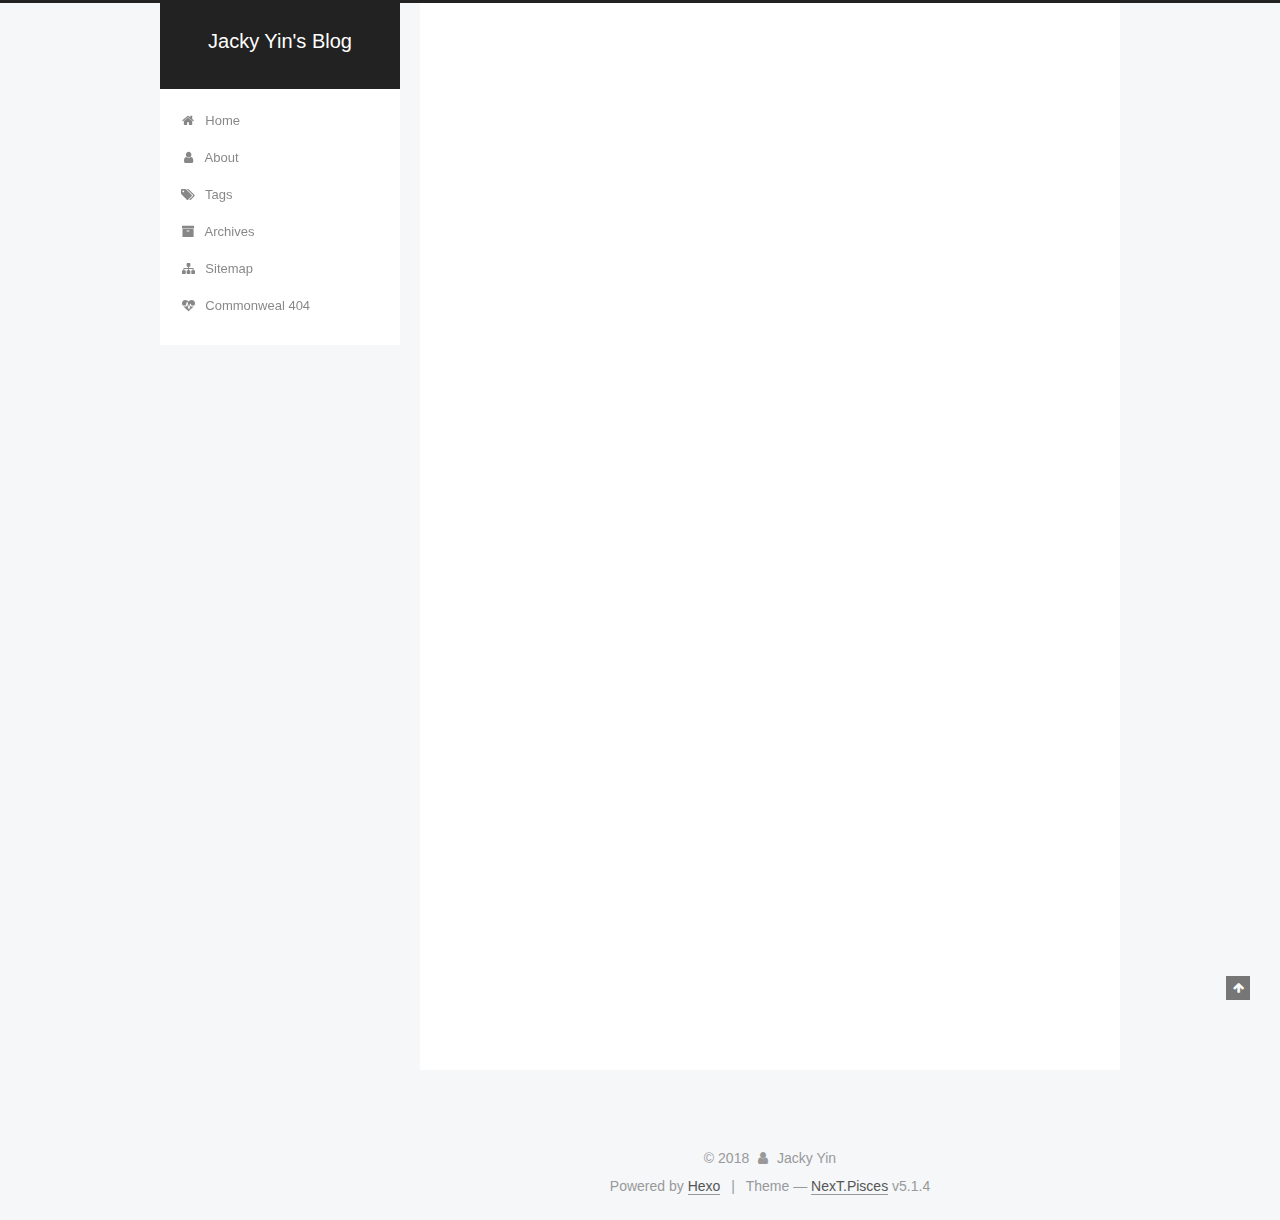
==== index.html @ 81ebdae0 "Site updated: 2018-08-29 23:03:28" ====
<!DOCTYPE html>



  


<html class="theme-next pisces use-motion" lang="en">
<head>
  <meta charset="UTF-8"/>
<meta http-equiv="X-UA-Compatible" content="IE=edge" />
<meta name="viewport" content="width=device-width, initial-scale=1, maximum-scale=1"/>
<meta name="theme-color" content="#222">









<meta http-equiv="Cache-Control" content="no-transform" />
<meta http-equiv="Cache-Control" content="no-siteapp" />
















  
  
  <link href="/lib/fancybox/source/jquery.fancybox.css?v=2.1.5" rel="stylesheet" type="text/css" />







<link href="/lib/font-awesome/css/font-awesome.min.css?v=4.6.2" rel="stylesheet" type="text/css" />

<link href="/css/main.css?v=5.1.4" rel="stylesheet" type="text/css" />


  <link rel="apple-touch-icon" sizes="180x180" href="/images/apple-touch-icon-next.png?v=5.1.4">


  <link rel="icon" type="image/png" sizes="32x32" href="/images/favicon-32x32-next.png?v=5.1.4">


  <link rel="icon" type="image/png" sizes="16x16" href="/images/favicon-16x16-next.png?v=5.1.4">


  <link rel="mask-icon" href="/images/logo.svg?v=5.1.4" color="#222">





  <meta name="keywords" content="Hexo, NexT" />










<meta name="description" content="Go Big or Go Home">
<meta property="og:type" content="website">
<meta property="og:title" content="Jacky Yin&#39;s Blog">
<meta property="og:url" content="http://yoursite.com/index.html">
<meta property="og:site_name" content="Jacky Yin&#39;s Blog">
<meta property="og:description" content="Go Big or Go Home">
<meta property="og:locale" content="en">
<meta name="twitter:card" content="summary">
<meta name="twitter:title" content="Jacky Yin&#39;s Blog">
<meta name="twitter:description" content="Go Big or Go Home">



<script type="text/javascript" id="hexo.configurations">
  var NexT = window.NexT || {};
  var CONFIG = {
    root: '/',
    scheme: 'Pisces',
    version: '5.1.4',
    sidebar: {"position":"left","display":"post","offset":12,"b2t":false,"scrollpercent":false,"onmobile":false},
    fancybox: true,
    tabs: true,
    motion: {"enable":true,"async":false,"transition":{"post_block":"fadeIn","post_header":"slideDownIn","post_body":"slideDownIn","coll_header":"slideLeftIn","sidebar":"slideUpIn"}},
    duoshuo: {
      userId: '0',
      author: 'Author'
    },
    algolia: {
      applicationID: '',
      apiKey: '',
      indexName: '',
      hits: {"per_page":10},
      labels: {"input_placeholder":"Search for Posts","hits_empty":"We didn't find any results for the search: ${query}","hits_stats":"${hits} results found in ${time} ms"}
    }
  };
</script>



  <link rel="canonical" href="http://yoursite.com/"/>





  <title>Jacky Yin's Blog</title>
  








</head>

<body itemscope itemtype="http://schema.org/WebPage" lang="en">

  
  
    
  

  <div class="container sidebar-position-left 
  page-home">
    <div class="headband"></div>

    <header id="header" class="header" itemscope itemtype="http://schema.org/WPHeader">
      <div class="header-inner"><div class="site-brand-wrapper">
  <div class="site-meta ">
    

    <div class="custom-logo-site-title">
      <a href="/"  class="brand" rel="start">
        <span class="logo-line-before"><i></i></span>
        <span class="site-title">Jacky Yin's Blog</span>
        <span class="logo-line-after"><i></i></span>
      </a>
    </div>
      
        <p class="site-subtitle"></p>
      
  </div>

  <div class="site-nav-toggle">
    <button>
      <span class="btn-bar"></span>
      <span class="btn-bar"></span>
      <span class="btn-bar"></span>
    </button>
  </div>
</div>

<nav class="site-nav">
  

  
    <ul id="menu" class="menu">
      
        
        <li class="menu-item menu-item-home">
          <a href="/" rel="section">
            
              <i class="menu-item-icon fa fa-fw fa-home"></i> <br />
            
            Home
          </a>
        </li>
      
        
        <li class="menu-item menu-item-about">
          <a href="/about/" rel="section">
            
              <i class="menu-item-icon fa fa-fw fa-user"></i> <br />
            
            About
          </a>
        </li>
      
        
        <li class="menu-item menu-item-tags">
          <a href="/tags/" rel="section">
            
              <i class="menu-item-icon fa fa-fw fa-tags"></i> <br />
            
            Tags
          </a>
        </li>
      
        
        <li class="menu-item menu-item-archives">
          <a href="/archives/" rel="section">
            
              <i class="menu-item-icon fa fa-fw fa-archive"></i> <br />
            
            Archives
          </a>
        </li>
      
        
        <li class="menu-item menu-item-sitemap">
          <a href="/sitemap.xml" rel="section">
            
              <i class="menu-item-icon fa fa-fw fa-sitemap"></i> <br />
            
            Sitemap
          </a>
        </li>
      
        
        <li class="menu-item menu-item-commonweal">
          <a href="/404/" rel="section">
            
              <i class="menu-item-icon fa fa-fw fa-heartbeat"></i> <br />
            
            Commonweal 404
          </a>
        </li>
      

      
    </ul>
  

  
</nav>



 </div>
    </header>

    <main id="main" class="main">
      <div class="main-inner">
        <div class="content-wrap">
          <div id="content" class="content">
            
  <section id="posts" class="posts-expand">
    
      

  

  
  
  

  <article class="post post-type-normal" itemscope itemtype="http://schema.org/Article">
  
  
  
  <div class="post-block">
    <link itemprop="mainEntityOfPage" href="http://yoursite.com/2018/08/29/hello-world/">

    <span hidden itemprop="author" itemscope itemtype="http://schema.org/Person">
      <meta itemprop="name" content="Jacky Yin">
      <meta itemprop="description" content="">
      <meta itemprop="image" content="/images/jacky.jpg">
    </span>

    <span hidden itemprop="publisher" itemscope itemtype="http://schema.org/Organization">
      <meta itemprop="name" content="Jacky Yin's Blog">
    </span>

    
      <header class="post-header">

        
        
          <h1 class="post-title" itemprop="name headline">
                
                <a class="post-title-link" href="/2018/08/29/hello-world/" itemprop="url">Hello World</a></h1>
        

        <div class="post-meta">
          <span class="post-time">
            
              <span class="post-meta-item-icon">
                <i class="fa fa-calendar-o"></i>
              </span>
              
                <span class="post-meta-item-text">Posted on</span>
              
              <time title="Post created" itemprop="dateCreated datePublished" datetime="2018-08-29T21:40:13-04:00">
                2018-08-29
              </time>
            

            

            
          </span>

          

          
            
          

          
          

          

          

          

        </div>
      </header>
    

    
    
    
    <div class="post-body" itemprop="articleBody">

      
      

      
        
          
            <p>Welcome to <a href="https://hexo.io/" target="_blank" rel="noopener">Hexo</a>! This is your very first post. Check <a href="https://hexo.io/docs/" target="_blank" rel="noopener">documentation</a> for more info. If you get any problems when using Hexo, you can find the answer in <a href="https://hexo.io/docs/troubleshooting.html" target="_blank" rel="noopener">troubleshooting</a> or you can ask me on <a href="https://github.com/hexojs/hexo/issues" target="_blank" rel="noopener">GitHub</a>.</p>
<h2 id="Quick-Start"><a href="#Quick-Start" class="headerlink" title="Quick Start"></a>Quick Start</h2><h3 id="Create-a-new-post"><a href="#Create-a-new-post" class="headerlink" title="Create a new post"></a>Create a new post</h3><figure class="highlight bash"><table><tr><td class="gutter"><pre><span class="line">1</span><br></pre></td><td class="code"><pre><span class="line">$ hexo new <span class="string">"My New Post"</span></span><br></pre></td></tr></table></figure>
<p>More info: <a href="https://hexo.io/docs/writing.html" target="_blank" rel="noopener">Writing</a></p>
<h3 id="Run-server"><a href="#Run-server" class="headerlink" title="Run server"></a>Run server</h3><figure class="highlight bash"><table><tr><td class="gutter"><pre><span class="line">1</span><br></pre></td><td class="code"><pre><span class="line">$ hexo server</span><br></pre></td></tr></table></figure>
<p>More info: <a href="https://hexo.io/docs/server.html" target="_blank" rel="noopener">Server</a></p>
<h3 id="Generate-static-files"><a href="#Generate-static-files" class="headerlink" title="Generate static files"></a>Generate static files</h3><figure class="highlight bash"><table><tr><td class="gutter"><pre><span class="line">1</span><br></pre></td><td class="code"><pre><span class="line">$ hexo generate</span><br></pre></td></tr></table></figure>
<p>More info: <a href="https://hexo.io/docs/generating.html" target="_blank" rel="noopener">Generating</a></p>
<h3 id="Deploy-to-remote-sites"><a href="#Deploy-to-remote-sites" class="headerlink" title="Deploy to remote sites"></a>Deploy to remote sites</h3><figure class="highlight bash"><table><tr><td class="gutter"><pre><span class="line">1</span><br></pre></td><td class="code"><pre><span class="line">$ hexo deploy</span><br></pre></td></tr></table></figure>
<p>More info: <a href="https://hexo.io/docs/deployment.html" target="_blank" rel="noopener">Deployment</a></p>

          
        
      
    </div>
    
    
    

    

    

    

    <footer class="post-footer">
      

      

      

      
      
        <div class="post-eof"></div>
      
    </footer>
  </div>
  
  
  
  </article>


    
  </section>

  


          </div>
          


          

        </div>
        
          
  
  <div class="sidebar-toggle">
    <div class="sidebar-toggle-line-wrap">
      <span class="sidebar-toggle-line sidebar-toggle-line-first"></span>
      <span class="sidebar-toggle-line sidebar-toggle-line-middle"></span>
      <span class="sidebar-toggle-line sidebar-toggle-line-last"></span>
    </div>
  </div>

  <aside id="sidebar" class="sidebar">
    
    <div class="sidebar-inner">

      

      

      <section class="site-overview-wrap sidebar-panel sidebar-panel-active">
        <div class="site-overview">
          <div class="site-author motion-element" itemprop="author" itemscope itemtype="http://schema.org/Person">
            
              <img class="site-author-image" itemprop="image"
                src="/images/jacky.jpg"
                alt="Jacky Yin" />
            
              <p class="site-author-name" itemprop="name">Jacky Yin</p>
              <p class="site-description motion-element" itemprop="description">Go Big or Go Home</p>
          </div>

          <nav class="site-state motion-element">

            
              <div class="site-state-item site-state-posts">
              
                <a href="/archives/">
              
                  <span class="site-state-item-count">1</span>
                  <span class="site-state-item-name">posts</span>
                </a>
              </div>
            

            

            

          </nav>

          

          

          
          

          
          

          

        </div>
      </section>

      

      

    </div>
  </aside>


        
      </div>
    </main>

    <footer id="footer" class="footer">
      <div class="footer-inner">
        <div class="copyright">&copy; <span itemprop="copyrightYear">2018</span>
  <span class="with-love">
    <i class="fa fa-user"></i>
  </span>
  <span class="author" itemprop="copyrightHolder">Jacky Yin</span>

  
</div>


  <div class="powered-by">Powered by <a class="theme-link" target="_blank" href="https://hexo.io">Hexo</a></div>



  <span class="post-meta-divider">|</span>



  <div class="theme-info">Theme &mdash; <a class="theme-link" target="_blank" href="https://github.com/iissnan/hexo-theme-next">NexT.Pisces</a> v5.1.4</div>




        







        
      </div>
    </footer>

    
      <div class="back-to-top">
        <i class="fa fa-arrow-up"></i>
        
      </div>
    

    

  </div>

  

<script type="text/javascript">
  if (Object.prototype.toString.call(window.Promise) !== '[object Function]') {
    window.Promise = null;
  }
</script>









  












  
  
    <script type="text/javascript" src="/lib/jquery/index.js?v=2.1.3"></script>
  

  
  
    <script type="text/javascript" src="/lib/fastclick/lib/fastclick.min.js?v=1.0.6"></script>
  

  
  
    <script type="text/javascript" src="/lib/jquery_lazyload/jquery.lazyload.js?v=1.9.7"></script>
  

  
  
    <script type="text/javascript" src="/lib/velocity/velocity.min.js?v=1.2.1"></script>
  

  
  
    <script type="text/javascript" src="/lib/velocity/velocity.ui.min.js?v=1.2.1"></script>
  

  
  
    <script type="text/javascript" src="/lib/fancybox/source/jquery.fancybox.pack.js?v=2.1.5"></script>
  


  


  <script type="text/javascript" src="/js/src/utils.js?v=5.1.4"></script>

  <script type="text/javascript" src="/js/src/motion.js?v=5.1.4"></script>



  
  


  <script type="text/javascript" src="/js/src/affix.js?v=5.1.4"></script>

  <script type="text/javascript" src="/js/src/schemes/pisces.js?v=5.1.4"></script>



  

  


  <script type="text/javascript" src="/js/src/bootstrap.js?v=5.1.4"></script>



  


  




	





  





  












  





  

  

  

  
  

  

  

  

</body>
</html>
---- css/main.css ----
/* normalize.css v3.0.2 | MIT License | git.io/normalize */
html {
  font-family: sans-serif; /* 1 */
  -ms-text-size-adjust: 100%; /* 2 */
  -webkit-text-size-adjust: 100%; /* 2 */
}
body {
  margin: 0;
}
article,
aside,
details,
figcaption,
figure,
footer,
header,
hgroup,
main,
menu,
nav,
section,
summary {
  display: block;
}
audio,
canvas,
progress,
video {
  display: inline-block; /* 1 */
  vertical-align: baseline; /* 2 */
}
audio:not([controls]) {
  display: none;
  height: 0;
}
[hidden],
template {
  display: none;
}
a {
  background-color: transparent;
}
a:active,
a:hover {
  outline: 0;
}
abbr[title] {
  border-bottom: 1px dotted;
}
b,
strong {
  font-weight: bold;
}
dfn {
  font-style: italic;
}
h1 {
  font-size: 2em;
  margin: 0.67em 0;
}
mark {
  background: #ff0;
  color: #000;
}
small {
  font-size: 80%;
}
sub,
sup {
  font-size: 75%;
  line-height: 0;
  position: relative;
  vertical-align: baseline;
}
sup {
  top: -0.5em;
}
sub {
  bottom: -0.25em;
}
img {
  border: 0;
}
svg:not(:root) {
  overflow: hidden;
}
figure {
  margin: 1em 40px;
}
hr {
  -moz-box-sizing: content-box;
  box-sizing: content-box;
  height: 0;
}
pre {
  overflow: auto;
}
code,
kbd,
pre,
samp {
  font-family: monospace, monospace;
  font-size: 1em;
}
button,
input,
optgroup,
select,
textarea {
  color: inherit; /* 1 */
  font: inherit; /* 2 */
  margin: 0; /* 3 */
}
button {
  overflow: visible;
}
button,
select {
  text-transform: none;
}
button,
html input[type="button"],
input[type="reset"],
input[type="submit"] {
  -webkit-appearance: button; /* 2 */
  cursor: pointer; /* 3 */
}
button[disabled],
html input[disabled] {
  cursor: default;
}
button::-moz-focus-inner,
input::-moz-focus-inner {
  border: 0;
  padding: 0;
}
input {
  line-height: normal;
}
input[type="checkbox"],
input[type="radio"] {
  box-sizing: border-box; /* 1 */
  padding: 0; /* 2 */
}
input[type="number"]::-webkit-inner-spin-button,
input[type="number"]::-webkit-outer-spin-button {
  height: auto;
}
input[type="search"] {
  -webkit-appearance: textfield; /* 1 */
  -moz-box-sizing: content-box;
  -webkit-box-sizing: content-box; /* 2 */
  box-sizing: content-box;
}
input[type="search"]::-webkit-search-cancel-button,
input[type="search"]::-webkit-search-decoration {
  -webkit-appearance: none;
}
fieldset {
  border: 1px solid #c0c0c0;
  margin: 0 2px;
  padding: 0.35em 0.625em 0.75em;
}
legend {
  border: 0; /* 1 */
  padding: 0; /* 2 */
}
textarea {
  overflow: auto;
}
optgroup {
  font-weight: bold;
}
table {
  border-collapse: collapse;
  border-spacing: 0;
}
td,
th {
  padding: 0;
}
::selection {
  background: #262a30;
  color: #fff;
}
body {
  position: relative;
  font-family: 'Lato', "PingFang SC", "Microsoft YaHei", sans-serif;
  font-size: 14px;
  line-height: 2;
  color: #555;
  background: #f5f7f9;
}
@media (max-width: 767px) {
  body {
    padding-right: 0 !important;
  }
}
@media (min-width: 768px) and (max-width: 991px) {
  body {
    padding-right: 0 !important;
  }
}
@media (min-width: 1600px) {
  body {
    font-size: 16px;
  }
}
h1,
h2,
h3,
h4,
h5,
h6 {
  margin: 0;
  padding: 0;
  font-weight: bold;
  line-height: 1.5;
  font-family: 'Lato', "PingFang SC", "Microsoft YaHei", sans-serif;
}
h2,
h3,
h4,
h5,
h6 {
  margin: 20px 0 15px;
}
h1 {
  font-size: 22px;
}
@media (max-width: 767px) {
  h1 {
    font-size: 18px;
  }
}
h2 {
  font-size: 20px;
}
@media (max-width: 767px) {
  h2 {
    font-size: 16px;
  }
}
h3 {
  font-size: 18px;
}
@media (max-width: 767px) {
  h3 {
    font-size: 14px;
  }
}
h4 {
  font-size: 16px;
}
@media (max-width: 767px) {
  h4 {
    font-size: 12px;
  }
}
h5 {
  font-size: 14px;
}
@media (max-width: 767px) {
  h5 {
    font-size: 10px;
  }
}
h6 {
  font-size: 12px;
}
@media (max-width: 767px) {
  h6 {
    font-size: 8px;
  }
}
p {
  margin: 0 0 20px 0;
}
a {
  color: #555;
  text-decoration: none;
  outline: none;
  border-bottom: 1px solid #999;
  word-wrap: break-word;
}
a:hover {
  color: #222;
  border-bottom-color: #222;
}
blockquote {
  margin: 0;
  padding: 0;
}
img {
  display: block;
  margin: auto;
  max-width: 100%;
  height: auto;
}
hr {
  margin: 40px 0;
  height: 3px;
  border: none;
  background-color: #ddd;
  background-image: repeating-linear-gradient(-45deg, #fff, #fff 4px, transparent 4px, transparent 8px);
}
blockquote {
  padding: 0 15px;
  color: #666;
  border-left: 4px solid #ddd;
}
blockquote cite::before {
  content: "-";
  padding: 0 5px;
}
dt {
  font-weight: 700;
}
dd {
  margin: 0;
  padding: 0;
}
kbd {
  border: 1px solid #ccc;
  border-radius: 0.2em;
  box-shadow: 0.1em 0.1em 0.2em rgba(0,0,0,0.1);
  background-color: #f9f9f9;
  font-family: inherit;
  background-image: -webkit-linear-gradient(top, #eee, #fff, #eee);
  padding: 0.1em 0.3em;
  white-space: nowrap;
}
.text-left {
  text-align: left;
}
.text-center {
  text-align: center;
}
.text-right {
  text-align: right;
}
.text-justify {
  text-align: justify;
}
.text-nowrap {
  white-space: nowrap;
}
.text-lowercase {
  text-transform: lowercase;
}
.text-uppercase {
  text-transform: uppercase;
}
.text-capitalize {
  text-transform: capitalize;
}
.center-block {
  display: block;
  margin-left: auto;
  margin-right: auto;
}
.clearfix:before,
.clearfix:after {
  content: " ";
  display: table;
}
.clearfix:after {
  clear: both;
}
.pullquote {
  width: 45%;
}
.pullquote.left {
  float: left;
  margin-left: 5px;
  margin-right: 10px;
}
.pullquote.right {
  float: right;
  margin-left: 10px;
  margin-right: 5px;
}
.affix.affix.affix {
  position: fixed;
}
.translation {
  margin-top: -20px;
  font-size: 14px;
  color: #999;
}
.scrollbar-measure {
  width: 100px;
  height: 100px;
  overflow: scroll;
  position: absolute;
  top: -9999px;
}
.use-motion .motion-element {
  opacity: 0;
}
table {
  margin: 20px 0;
  width: 100%;
  border-collapse: collapse;
  border-spacing: 0;
  border: 1px solid #ddd;
  font-size: 14px;
  table-layout: fixed;
  word-wrap: break-all;
}
table>tbody>tr:nth-of-type(odd) {
  background-color: #f9f9f9;
}
table>tbody>tr:hover {
  background-color: #f5f5f5;
}
caption,
th,
td {
  padding: 8px;
  text-align: left;
  vertical-align: middle;
  font-weight: normal;
}
th,
td {
  border-bottom: 3px solid #ddd;
  border-right: 1px solid #eee;
}
th {
  padding-bottom: 10px;
  font-weight: 700;
}
td {
  border-bottom-width: 1px;
}
html,
body {
  height: 100%;
}
.container {
  position: relative;
  min-height: 100%;
}
.header-inner {
  margin: 0 auto;
  padding: 100px 0 70px;
  width: 700px;
}
@media (min-width: 1600px) {
  .container .header-inner {
    width: 900px;
  }
}
.main {
  padding-bottom: 150px;
}
.main-inner {
  margin: 0 auto;
  width: 700px;
}
@media (min-width: 1600px) {
  .container .main-inner {
    width: 900px;
  }
}
.footer {
  position: absolute;
  left: 0;
  bottom: 0;
  width: 100%;
  min-height: 50px;
}
.footer-inner {
  box-sizing: border-box;
  margin: 20px auto;
  width: 700px;
}
@media (min-width: 1600px) {
  .container .footer-inner {
    width: 900px;
  }
}
pre,
.highlight {
  overflow: auto;
  margin: 20px 0;
  padding: 0;
  font-size: 13px;
  color: #4d4d4c;
  background: #f7f7f7;
  line-height: 1.6;
}
pre,
code {
  font-family: consolas, Menlo, "PingFang SC", "Microsoft YaHei", monospace;
}
code {
  padding: 2px 4px;
  word-wrap: break-word;
  color: #555;
  background: #eee;
  border-radius: 3px;
  font-size: 13px;
}
pre {
  padding: 10px;
}
pre code {
  padding: 0;
  color: #4d4d4c;
  background: none;
  text-shadow: none;
}
.highlight {
  border-radius: 1px;
}
.highlight pre {
  border: none;
  margin: 0;
  padding: 10px 0;
}
.highlight table {
  margin: 0;
  width: auto;
  border: none;
}
.highlight td {
  border: none;
  padding: 0;
}
.highlight figcaption {
  font-size: 1em;
  color: #4d4d4c;
  line-height: 1em;
  margin-bottom: 1em;
}
.highlight figcaption:before,
.highlight figcaption:after {
  content: " ";
  display: table;
}
.highlight figcaption:after {
  clear: both;
}
.highlight figcaption a {
  float: right;
  color: #4d4d4c;
}
.highlight figcaption a:hover {
  border-bottom-color: #4d4d4c;
}
.highlight .gutter pre {
  padding-left: 10px;
  padding-right: 10px;
  color: #869194;
  text-align: right;
  background-color: #eff2f3;
}
.highlight .code pre {
  width: 100%;
  padding-left: 10px;
  padding-right: 10px;
  background-color: #f7f7f7;
}
.highlight .line {
  height: 20px;
}
.gutter {
  -webkit-user-select: none;
  -moz-user-select: none;
  -ms-user-select: none;
  user-select: none;
}
.gist table {
  width: auto;
}
.gist table td {
  border: none;
}
pre .deletion {
  background: #fdd;
}
pre .addition {
  background: #dfd;
}
pre .meta {
  color: #8959a8;
}
pre .comment {
  color: #8e908c;
}
pre .variable,
pre .attribute,
pre .tag,
pre .regexp,
pre .ruby .constant,
pre .xml .tag .title,
pre .xml .pi,
pre .xml .doctype,
pre .html .doctype,
pre .css .id,
pre .css .class,
pre .css .pseudo {
  color: #c82829;
}
pre .number,
pre .preprocessor,
pre .built_in,
pre .literal,
pre .params,
pre .constant,
pre .command {
  color: #f5871f;
}
pre .ruby .class .title,
pre .css .rules .attribute,
pre .string,
pre .value,
pre .inheritance,
pre .header,
pre .ruby .symbol,
pre .xml .cdata,
pre .special,
pre .number,
pre .formula {
  color: #718c00;
}
pre .title,
pre .css .hexcolor {
  color: #3e999f;
}
pre .function,
pre .python .decorator,
pre .python .title,
pre .ruby .function .title,
pre .ruby .title .keyword,
pre .perl .sub,
pre .javascript .title,
pre .coffeescript .title {
  color: #4271ae;
}
pre .keyword,
pre .javascript .function {
  color: #8959a8;
}
.full-image.full-image.full-image.full-image {
  border: none;
  max-width: 100%;
  width: auto;
  margin: 20px auto 25px;
}
@media (min-width: 992px) {
  .full-image.full-image.full-image.full-image {
    max-width: none;
    width: 118%;
    margin: 0 -9%;
  }
}
.blockquote-center,
.page-home .post-type-quote blockquote,
.page-post-detail .post-type-quote blockquote {
  position: relative;
  margin: 40px 0;
  padding: 0;
  border-left: none;
  text-align: center;
}
.blockquote-center::before,
.page-home .post-type-quote blockquote::before,
.page-post-detail .post-type-quote blockquote::before,
.blockquote-center::after,
.page-home .post-type-quote blockquote::after,
.page-post-detail .post-type-quote blockquote::after {
  position: absolute;
  content: ' ';
  display: block;
  width: 100%;
  height: 24px;
  opacity: 0.2;
  background-repeat: no-repeat;
  background-position: 0 -6px;
  background-size: 22px 22px;
}
.blockquote-center::before,
.page-home .post-type-quote blockquote::before,
.page-post-detail .post-type-quote blockquote::before {
  top: -20px;
  background-image: url("../images/quote-l.svg");
  border-top: 1px solid #ccc;
}
.blockquote-center::after,
.page-home .post-type-quote blockquote::after,
.page-post-detail .post-type-quote blockquote::after {
  bottom: -20px;
  background-image: url("../images/quote-r.svg");
  border-bottom: 1px solid #ccc;
  background-position: 100% 8px;
}
.blockquote-center p,
.page-home .post-type-quote blockquote p,
.page-post-detail .post-type-quote blockquote p,
.blockquote-center div,
.page-home .post-type-quote blockquote div,
.page-post-detail .post-type-quote blockquote div {
  text-align: center;
}
.post .post-body .group-picture img {
  box-sizing: border-box;
  padding: 0 3px;
  border: none;
}
.post .group-picture-row {
  overflow: hidden;
  margin-top: 6px;
}
.post .group-picture-row:first-child {
  margin-top: 0;
}
.post .group-picture-column {
  float: left;
}
.page-post-detail .post-body .group-picture-column {
  float: none;
  margin-top: 10px;
  width: auto !important;
}
.page-post-detail .post-body .group-picture-column img {
  margin: 0 auto;
}
.page-archive .group-picture-container {
  overflow: hidden;
}
.page-archive .group-picture-row {
  float: left;
}
.page-archive .group-picture-row:first-child {
  margin-top: 6px;
}
.page-archive .group-picture-column {
  max-width: 150px;
  max-height: 150px;
}
.post-body .note {
  position: relative;
  padding: 15px;
  margin-bottom: 20px;
  border: 1px solid #eee;
  border-left-width: 5px;
  border-radius: 3px;
}
.post-body .note h2,
.post-body .note h3,
.post-body .note h4,
.post-body .note h5,
.post-body .note h6 {
  margin-top: 0;
  margin-bottom: 0;
  border-bottom: initial;
  padding-top: 0 !important;
}
.post-body .note p:first-child,
.post-body .note ul:first-child,
.post-body .note ol:first-child,
.post-body .note table:first-child,
.post-body .note pre:first-child,
.post-body .note blockquote:first-child {
  margin-top: 0;
}
.post-body .note p:last-child,
.post-body .note ul:last-child,
.post-body .note ol:last-child,
.post-body .note table:last-child,
.post-body .note pre:last-child,
.post-body .note blockquote:last-child {
  margin-bottom: 0;
}
.post-body .note.default {
  border-left-color: #777;
}
.post-body .note.default h2,
.post-body .note.default h3,
.post-body .note.default h4,
.post-body .note.default h5,
.post-body .note.default h6 {
  color: #777;
}
.post-body .note.primary {
  border-left-color: #6f42c1;
}
.post-body .note.primary h2,
.post-body .note.primary h3,
.post-body .note.primary h4,
.post-body .note.primary h5,
.post-body .note.primary h6 {
  color: #6f42c1;
}
.post-body .note.info {
  border-left-color: #428bca;
}
.post-body .note.info h2,
.post-body .note.info h3,
.post-body .note.info h4,
.post-body .note.info h5,
.post-body .note.info h6 {
  color: #428bca;
}
.post-body .note.success {
  border-left-color: #5cb85c;
}
.post-body .note.success h2,
.post-body .note.success h3,
.post-body .note.success h4,
.post-body .note.success h5,
.post-body .note.success h6 {
  color: #5cb85c;
}
.post-body .note.warning {
  border-left-color: #f0ad4e;
}
.post-body .note.warning h2,
.post-body .note.warning h3,
.post-body .note.warning h4,
.post-body .note.warning h5,
.post-body .note.warning h6 {
  color: #f0ad4e;
}
.post-body .note.danger {
  border-left-color: #d9534f;
}
.post-body .note.danger h2,
.post-body .note.danger h3,
.post-body .note.danger h4,
.post-body .note.danger h5,
.post-body .note.danger h6 {
  color: #d9534f;
}
.post-body .label {
  display: inline;
  padding: 0 2px;
  white-space: nowrap;
}
.post-body .label.default {
  background-color: #f0f0f0;
}
.post-body .label.primary {
  background-color: #efe6f7;
}
.post-body .label.info {
  background-color: #e5f2f8;
}
.post-body .label.success {
  background-color: #e7f4e9;
}
.post-body .label.warning {
  background-color: #fcf6e1;
}
.post-body .label.danger {
  background-color: #fae8eb;
}
.post-body .tabs {
  position: relative;
  display: block;
  margin-bottom: 20px;
  padding-top: 10px;
}
.post-body .tabs ul.nav-tabs {
  margin: 0;
  padding: 0;
  display: flex;
  margin-bottom: -1px;
}
@media (max-width: 413px) {
  .post-body .tabs ul.nav-tabs {
    display: block;
    margin-bottom: 5px;
  }
}
.post-body .tabs ul.nav-tabs li.tab {
  list-style-type: none !important;
  margin: 0 0.25em 0 0;
  border-top: 3px solid transparent;
  border-left: 1px solid transparent;
  border-right: 1px solid transparent;
}
@media (max-width: 413px) {
  .post-body .tabs ul.nav-tabs li.tab {
    margin: initial;
    border-top: 1px solid transparent;
    border-left: 3px solid transparent;
    border-right: 1px solid transparent;
    border-bottom: 1px solid transparent;
  }
}
.post-body .tabs ul.nav-tabs li.tab a {
  outline: 0;
  border-bottom: initial;
  display: block;
  line-height: 1.8em;
  padding: 0.25em 0.75em;
  transition-duration: 0.2s;
  transition-timing-function: ease-out;
  transition-delay: 0s;
}
.post-body .tabs ul.nav-tabs li.tab a i {
  width: 1.285714285714286em;
}
.post-body .tabs ul.nav-tabs li.tab.active {
  border-top: 3px solid #fc6423;
  border-left: 1px solid #ddd;
  border-right: 1px solid #ddd;
  background-color: #fff;
}
@media (max-width: 413px) {
  .post-body .tabs ul.nav-tabs li.tab.active {
    border-top: 1px solid #ddd;
    border-left: 3px solid #fc6423;
    border-right: 1px solid #ddd;
    border-bottom: 1px solid #ddd;
  }
}
.post-body .tabs ul.nav-tabs li.tab.active a {
  cursor: default;
  color: #555;
}
.post-body .tabs .tab-content {
  background-color: #fff;
}
.post-body .tabs .tab-content .tab-pane {
  border: 1px solid #ddd;
  padding: 20px 20px 0 20px;
}
.post-body .tabs .tab-content .tab-pane:not(.active) {
  display: none !important;
}
.post-body .tabs .tab-content .tab-pane.active {
  display: block !important;
}
.btn {
  display: inline-block;
  padding: 0 20px;
  font-size: 14px;
  color: #555;
  background: #fff;
  border: 2px solid #555;
  text-decoration: none;
  border-radius: 2px;
  transition-property: background-color;
  transition-duration: 0.2s;
  transition-timing-function: ease-in-out;
  transition-delay: 0s;
  line-height: 2;
}
.btn:hover {
  border-color: #222;
  color: #fff;
  background: #222;
}
.btn +.btn {
  margin: 0 0 8px 8px;
}
.btn .fa-fw {
  width: 1.285714285714286em;
  text-align: left;
}
.btn-bar {
  display: block;
  width: 22px;
  height: 2px;
  background: #555;
  border-radius: 1px;
}
.btn-bar+.btn-bar {
  margin-top: 4px;
}
.pagination {
  margin: 120px 0 40px;
  text-align: center;
  border-top: 1px solid #eee;
}
.page-number-basic,
.pagination .prev,
.pagination .next,
.pagination .page-number,
.pagination .space {
  display: inline-block;
  position: relative;
  top: -1px;
  margin: 0 10px;
  padding: 0 11px;
}
@media (max-width: 767px) {
  .page-number-basic,
  .pagination .prev,
  .pagination .next,
  .pagination .page-number,
  .pagination .space {
    margin: 0 5px;
  }
}
.pagination .prev,
.pagination .next,
.pagination .page-number {
  border-bottom: 0;
  border-top: 1px solid #eee;
  transition-property: border-color;
  transition-duration: 0.2s;
  transition-timing-function: ease-in-out;
  transition-delay: 0s;
}
.pagination .prev:hover,
.pagination .next:hover,
.pagination .page-number:hover {
  border-top-color: #222;
}
.pagination .space {
  padding: 0;
  margin: 0;
}
.pagination .prev {
  margin-left: 0;
}
.pagination .next {
  margin-right: 0;
}
.pagination .page-number.current {
  color: #fff;
  background: #ccc;
  border-top-color: #ccc;
}
@media (max-width: 767px) {
  .pagination {
    border-top: none;
  }
  .pagination .prev,
  .pagination .next,
  .pagination .page-number {
    margin-bottom: 10px;
    border-top: 0;
    border-bottom: 1px solid #eee;
    padding: 0 10px;
  }
  .pagination .prev:hover,
  .pagination .next:hover,
  .pagination .page-number:hover {
    border-bottom-color: #222;
  }
}
.comments {
  margin: 60px 20px 0;
}
.tag-cloud {
  text-align: center;
}
.tag-cloud a {
  display: inline-block;
  margin: 10px;
}
.back-to-top {
  box-sizing: border-box;
  position: fixed;
  bottom: -100px;
  right: 30px;
  z-index: 1050;
  padding: 0 6px;
  width: 24px;
  background: #222;
  font-size: 12px;
  opacity: 0.6;
  color: #fff;
  cursor: pointer;
  text-align: center;
  -webkit-transform: translateZ(0);
  transition-property: bottom;
  transition-duration: 0.2s;
  transition-timing-function: ease-in-out;
  transition-delay: 0s;
}
@media (min-width: 768px) and (max-width: 991px) {
  .back-to-top {
    display: none !important;
  }
}
@media (max-width: 767px) {
  .back-to-top {
    display: none !important;
  }
}
.back-to-top.back-to-top-on {
  bottom: 30px;
}
.header {
  background: transparent;
}
.header-inner {
  position: relative;
}
.headband {
  height: 3px;
  background: #222;
}
.site-meta {
  margin: 0;
  text-align: center;
}
@media (max-width: 767px) {
  .site-meta {
    text-align: center;
  }
}
.brand {
  position: relative;
  display: inline-block;
  padding: 0 40px;
  color: #fff;
  background: #222;
  border-bottom: none;
}
.brand:hover {
  color: #fff;
}
.logo {
  display: inline-block;
  margin-right: 5px;
  line-height: 36px;
  vertical-align: top;
}
.site-title {
  display: inline-block;
  vertical-align: top;
  line-height: 36px;
  font-size: 20px;
  font-weight: normal;
  font-family: 'Lato', "PingFang SC", "Microsoft YaHei", sans-serif;
}
.site-subtitle {
  margin-top: 10px;
  font-size: 13px;
  color: #ddd;
}
.use-motion .brand {
  opacity: 0;
}
.use-motion .logo,
.use-motion .site-title,
.use-motion .site-subtitle {
  opacity: 0;
  position: relative;
  top: -10px;
}
.site-nav-toggle {
  display: none;
  position: absolute;
  top: 10px;
  left: 10px;
}
@media (max-width: 767px) {
  .site-nav-toggle {
    display: block;
  }
}
.site-nav-toggle button {
  margin-top: 2px;
  padding: 9px 10px;
  background: transparent;
  border: none;
}
@media (max-width: 767px) {
  .site-nav {
    display: none;
    margin: 0 -10px;
    padding: 0 10px;
    clear: both;
    border-top: 1px solid #ddd;
  }
}
@media (min-width: 768px) and (max-width: 991px) {
  .site-nav {
    display: block !important;
  }
}
@media (min-width: 992px) {
  .site-nav {
    display: block !important;
  }
}
.menu {
  margin-top: 20px;
  padding-left: 0;
  text-align: center;
}
.menu .menu-item {
  display: inline-block;
  margin: 0 10px;
  list-style: none;
}
@media screen and (max-width: 767px) {
  .menu .menu-item {
    margin-top: 10px;
  }
}
.menu .menu-item a {
  display: block;
  font-size: 13px;
  line-height: inherit;
  border-bottom: 1px solid transparent;
  transition-property: border-color;
  transition-duration: 0.2s;
  transition-timing-function: ease-in-out;
  transition-delay: 0s;
}
.menu .menu-item a:hover,
.menu-item-active a {
  border-bottom-color: #222;
}
.menu .menu-item .fa {
  margin-right: 5px;
}
.use-motion .menu-item {
  opacity: 0;
}
.post-body {
  font-family: 'Lato', "PingFang SC", "Microsoft YaHei", sans-serif;
}
@media (max-width: 767px) {
  .post-body {
    word-break: break-word;
  }
}
.post-body .fancybox img {
  display: block !important;
  margin: 0 auto;
  cursor: pointer;
  cursor: zoom-in;
  cursor: -webkit-zoom-in;
}
.post-body .image-caption,
.post-body .figure .caption {
  margin: -20px auto 15px;
  text-align: center;
  font-size: 14px;
  color: #999;
  font-weight: bold;
  line-height: 1;
}
.post-sticky-flag {
  display: inline-block;
  font-size: 16px;
  -ms-transform: rotate(30deg);
  -webkit-transform: rotate(30deg);
  -moz-transform: rotate(30deg);
  -ms-transform: rotate(30deg);
  -o-transform: rotate(30deg);
  transform: rotate(30deg);
}
.use-motion .post-block,
.use-motion .pagination,
.use-motion .comments {
  opacity: 0;
}
.use-motion .post-header {
  opacity: 0;
}
.use-motion .post-body {
  opacity: 0;
}
.use-motion .collection-title {
  opacity: 0;
}
.posts-expand {
  padding-top: 40px;
}
@media (max-width: 767px) {
  .posts-expand {
    margin: 0 20px;
  }
  .post-body pre .gutter pre {
    padding-right: 10px;
  }
  .post-body .highlight {
    margin-left: 0px;
    margin-right: 0px;
    padding: 0;
  }
  .post-body .highlight .gutter pre {
    padding-right: 10px;
  }
}
@media (min-width: 992px) {
  .posts-expand .post-body {
    text-align: justify;
  }
}
.posts-expand .post-body h2,
.posts-expand .post-body h3,
.posts-expand .post-body h4,
.posts-expand .post-body h5,
.posts-expand .post-body h6 {
  padding-top: 10px;
}
.posts-expand .post-body h2 .header-anchor,
.posts-expand .post-body h3 .header-anchor,
.posts-expand .post-body h4 .header-anchor,
.posts-expand .post-body h5 .header-anchor,
.posts-expand .post-body h6 .header-anchor {
  float: right;
  margin-left: 10px;
  color: #ccc;
  border-bottom-style: none;
  visibility: hidden;
}
.posts-expand .post-body h2 .header-anchor:hover,
.posts-expand .post-body h3 .header-anchor:hover,
.posts-expand .post-body h4 .header-anchor:hover,
.posts-expand .post-body h5 .header-anchor:hover,
.posts-expand .post-body h6 .header-anchor:hover {
  color: inherit;
}
.posts-expand .post-body h2:hover .header-anchor,
.posts-expand .post-body h3:hover .header-anchor,
.posts-expand .post-body h4:hover .header-anchor,
.posts-expand .post-body h5:hover .header-anchor,
.posts-expand .post-body h6:hover .header-anchor {
  visibility: visible;
}
.posts-expand .post-body ul li {
  list-style: circle;
}
.posts-expand .post-body img {
  box-sizing: border-box;
  margin: auto;
  padding: 3px;
  border: 1px solid #ddd;
}
.posts-expand .post-body .fancybox img {
  margin: 0 auto 25px;
}
@media (max-width: 767px) {
  .posts-collapse {
    margin: 0 20px;
  }
  .posts-collapse .post-title,
  .posts-collapse .post-meta {
    display: block;
    width: auto;
    text-align: left;
  }
}
.posts-collapse {
  position: relative;
  z-index: 1010;
  margin-left: 55px;
}
.posts-collapse::after {
  content: " ";
  position: absolute;
  top: 20px;
  left: 0;
  margin-left: -2px;
  width: 4px;
  height: 100%;
  background: #f5f5f5;
  z-index: -1;
}
@media (max-width: 767px) {
  .posts-collapse {
    margin: 0 20px;
  }
}
.posts-collapse .collection-title {
  position: relative;
  margin: 60px 0;
}
.posts-collapse .collection-title h1,
.posts-collapse .collection-title h2 {
  margin-left: 20px;
}
.posts-collapse .collection-title small {
  color: #bbb;
  margin-left: 5px;
}
.posts-collapse .collection-title::before {
  content: " ";
  position: absolute;
  left: 0;
  top: 50%;
  margin-left: -4px;
  margin-top: -4px;
  width: 8px;
  height: 8px;
  background: #bbb;
  border-radius: 50%;
}
.posts-collapse .post {
  margin: 30px 0;
}
.posts-collapse .post-header {
  position: relative;
  transition-duration: 0.2s;
  transition-timing-function: ease-in-out;
  transition-delay: 0s;
  transition-property: border;
  border-bottom: 1px dashed #ccc;
}
.posts-collapse .post-header::before {
  content: " ";
  position: absolute;
  left: 0;
  top: 12px;
  width: 6px;
  height: 6px;
  margin-left: -4px;
  background: #bbb;
  border-radius: 50%;
  border: 1px solid #fff;
  transition-duration: 0.2s;
  transition-timing-function: ease-in-out;
  transition-delay: 0s;
  transition-property: background;
}
.posts-collapse .post-header:hover {
  border-bottom-color: #666;
}
.posts-collapse .post-header:hover::before {
  background: #222;
}
.posts-collapse .post-meta {
  position: absolute;
  font-size: 12px;
  left: 20px;
  top: 5px;
}
.posts-collapse .post-comments-count {
  display: none;
}
.posts-collapse .post-title {
  margin-left: 60px;
  font-size: 16px;
  font-weight: normal;
  line-height: inherit;
}
.posts-collapse .post-title::after {
  margin-left: 3px;
  opacity: 0.6;
}
.posts-collapse .post-title a {
  color: #666;
  border-bottom: none;
}
.page-home .post-type-quote .post-header,
.page-post-detail .post-type-quote .post-header,
.page-home .post-type-quote .post-tags,
.page-post-detail .post-type-quote .post-tags {
  display: none;
}
.posts-expand .post-title {
  text-align: center;
  word-break: break-word;
  font-weight: 400;
}
.posts-expand .post-title-link {
  display: inline-block;
  position: relative;
  color: #555;
  border-bottom: none;
  line-height: 1.2;
  vertical-align: top;
}
.posts-expand .post-title-link::before {
  content: "";
  position: absolute;
  width: 100%;
  height: 2px;
  bottom: 0;
  left: 0;
  background-color: #000;
  visibility: hidden;
  -webkit-transform: scaleX(0);
  -moz-transform: scaleX(0);
  -ms-transform: scaleX(0);
  -o-transform: scaleX(0);
  transform: scaleX(0);
  transition-duration: 0.2s;
  transition-timing-function: ease-in-out;
  transition-delay: 0s;
}
.posts-expand .post-title-link:hover::before {
  visibility: visible;
  -webkit-transform: scaleX(1);
  -moz-transform: scaleX(1);
  -ms-transform: scaleX(1);
  -o-transform: scaleX(1);
  transform: scaleX(1);
}
.posts-expand .post-title-link .fa {
  font-size: 16px;
}
.posts-expand .post-meta {
  margin: 3px 0 60px 0;
  color: #999;
  font-family: 'Lato', "PingFang SC", "Microsoft YaHei", sans-serif;
  font-size: 12px;
  text-align: center;
}
.posts-expand .post-meta .post-category-list {
  display: inline-block;
  margin: 0;
  padding: 3px;
}
.posts-expand .post-meta .post-category-list-link {
  color: #999;
}
.posts-expand .post-meta .post-description {
  font-size: 14px;
  margin-top: 2px;
}
.post-meta-divider {
  margin: 0 0.5em;
}
.post-meta-item-icon {
  margin-right: 3px;
}
@media (min-width: 768px) and (max-width: 991px) {
  .post-meta-item-icon {
    display: inline-block;
  }
}
@media (max-width: 767px) {
  .post-meta-item-icon {
    display: inline-block;
  }
}
@media (min-width: 768px) and (max-width: 991px) {
  .post-meta-item-text {
    display: none;
  }
}
@media (max-width: 767px) {
  .post-meta-item-text {
    display: none;
  }
}
@media (max-width: 767px) {
  .posts-expand .post-comments-count {
    display: none;
  }
}
.post-button {
  margin-top: 40px;
}
.posts-expand .post-tags {
  margin-top: 40px;
  text-align: center;
}
.posts-expand .post-tags a {
  display: inline-block;
  margin-right: 10px;
  font-size: 13px;
}
.post-nav {
  display: table;
  margin-top: 15px;
  width: 100%;
  border-top: 1px solid #eee;
}
.post-nav-divider {
  display: table-cell;
  width: 10%;
}
.post-nav-item {
  display: table-cell;
  padding: 10px 0 0 0;
  width: 45%;
  vertical-align: top;
}
.post-nav-item a {
  position: relative;
  display: block;
  line-height: 25px;
  font-size: 14px;
  color: #555;
  border-bottom: none;
}
.post-nav-item a:hover {
  color: #222;
  border-bottom: none;
}
.post-nav-item a:active {
  top: 2px;
}
.post-nav-item .fa {
  position: absolute;
  top: 8px;
  left: 0;
  font-size: 12px;
}
.post-nav-next a {
  padding-left: 15px;
}
.post-nav-prev {
  text-align: right;
}
.post-nav-prev a {
  padding-right: 15px;
}
.post-nav-prev .fa {
  right: 0;
  left: auto;
}
.posts-expand .post-eof {
  display: block;
  margin: 80px auto 60px;
  width: 8%;
  height: 1px;
  background: #ccc;
  text-align: center;
}
.post:last-child .post-eof.post-eof.post-eof {
  display: none;
}
.post-gallery {
  display: table;
  table-layout: fixed;
  width: 100%;
  border-collapse: separate;
}
.post-gallery-row {
  display: table-row;
}
.post-gallery .post-gallery-img {
  display: table-cell;
  text-align: center;
  vertical-align: middle;
  border: none;
}
.post-gallery .post-gallery-img img {
  max-width: 100%;
  max-height: 100%;
  border: none;
}
.fancybox-close,
.fancybox-close:hover {
  border: none;
}
.rtl.post-body p,
.rtl.post-body a,
.rtl.post-body h1,
.rtl.post-body h2,
.rtl.post-body h3,
.rtl.post-body h4,
.rtl.post-body h5,
.rtl.post-body h6,
.rtl.post-body li,
.rtl.post-body ul,
.rtl.post-body ol {
  direction: rtl;
  font-family: UKIJ Ekran;
}
.rtl.post-title {
  font-family: UKIJ Ekran;
}
.sidebar {
  position: fixed;
  right: 0;
  top: 0;
  bottom: 0;
  width: 0;
  z-index: 1040;
  box-shadow: inset 0 2px 6px #000;
  background: #222;
  -webkit-transform: translateZ(0);
}
.sidebar a {
  color: #999;
  border-bottom-color: #555;
}
.sidebar a:hover {
  color: #eee;
}
@media (min-width: 768px) and (max-width: 991px) {
  .sidebar {
    display: none !important;
  }
}
@media (max-width: 767px) {
  .sidebar {
    display: none !important;
  }
}
.sidebar-inner {
  position: relative;
  padding: 20px 10px;
  color: #999;
  text-align: center;
}
.site-overview-wrap {
  overflow: hidden;
}
.site-overview {
  overflow-y: auto;
  overflow-x: hidden;
}
.sidebar-toggle {
  position: fixed;
  right: 30px;
  bottom: 45px;
  width: 14px;
  height: 14px;
  padding: 5px;
  background: #222;
  line-height: 0;
  z-index: 1050;
  cursor: pointer;
  -webkit-transform: translateZ(0);
}
@media (min-width: 768px) and (max-width: 991px) {
  .sidebar-toggle {
    display: none !important;
  }
}
@media (max-width: 767px) {
  .sidebar-toggle {
    display: none !important;
  }
}
.sidebar-toggle-line {
  position: relative;
  display: inline-block;
  vertical-align: top;
  height: 2px;
  width: 100%;
  background: #fff;
  margin-top: 3px;
}
.sidebar-toggle-line:first-child {
  margin-top: 0;
}
.site-author-image {
  display: block;
  margin: 0 auto;
  padding: 2px;
  max-width: 120px;
  height: auto;
  border: 1px solid #eee;
}
.site-author-name {
  margin: 0;
  text-align: center;
  color: #222;
  font-weight: 600;
}
.site-description {
  margin-top: 0;
  text-align: center;
  font-size: 13px;
  color: #999;
}
.site-state {
  overflow: hidden;
  line-height: 1.4;
  white-space: nowrap;
  text-align: center;
}
.site-state-item {
  display: inline-block;
  padding: 0 15px;
  border-left: 1px solid #eee;
}
.site-state-item:first-child {
  border-left: none;
}
.site-state-item a {
  border-bottom: none;
}
.site-state-item-count {
  display: block;
  text-align: center;
  color: inherit;
  font-weight: 600;
  font-size: 16px;
}
.site-state-item-name {
  font-size: 13px;
  color: #999;
}
.feed-link {
  margin-top: 20px;
}
.feed-link a {
  display: inline-block;
  padding: 0 15px;
  color: #fc6423;
  border: 1px solid #fc6423;
  border-radius: 4px;
}
.feed-link a i {
  color: #fc6423;
  font-size: 14px;
}
.feed-link a:hover {
  color: #fff;
  background: #fc6423;
}
.feed-link a:hover i {
  color: #fff;
}
.links-of-author {
  margin-top: 20px;
}
.links-of-author a {
  display: inline-block;
  vertical-align: middle;
  margin-right: 10px;
  margin-bottom: 10px;
  border-bottom-color: #555;
  font-size: 13px;
}
.links-of-author a:before {
  display: inline-block;
  vertical-align: middle;
  margin-right: 3px;
  content: " ";
  width: 4px;
  height: 4px;
  border-radius: 50%;
  background: #ffc413;
}
.links-of-blogroll {
  font-size: 13px;
}
.links-of-blogroll-title {
  margin-top: 20px;
  font-size: 14px;
  font-weight: 600;
}
.links-of-blogroll-list {
  margin: 0;
  padding: 0;
  list-style: none;
}
.links-of-blogroll-item {
  padding: 2px 10px;
}
.links-of-blogroll-item a {
  max-width: 280px;
  box-sizing: border-box;
  display: inline-block;
  overflow: hidden;
  white-space: nowrap;
  text-overflow: ellipsis;
}
.sidebar-nav {
  margin: 0 0 20px;
  padding-left: 0;
}
.sidebar-nav li {
  display: inline-block;
  cursor: pointer;
  border-bottom: 1px solid transparent;
  font-size: 14px;
  color: #555;
}
.sidebar-nav li:hover {
  color: #fc6423;
}
.page-post-detail .sidebar-nav-toc {
  padding: 0 5px;
}
.page-post-detail .sidebar-nav-overview {
  margin-left: 10px;
}
.sidebar-nav .sidebar-nav-active {
  color: #fc6423;
  border-bottom-color: #fc6423;
}
.sidebar-nav .sidebar-nav-active:hover {
  color: #fc6423;
}
.sidebar-panel {
  display: none;
}
.sidebar-panel-active {
  display: block;
}
.post-toc-empty {
  font-size: 14px;
  color: #666;
}
.post-toc-wrap {
  overflow: hidden;
}
.post-toc {
  overflow: auto;
}
.post-toc ol {
  margin: 0;
  padding: 0 2px 5px 10px;
  text-align: left;
  list-style: none;
  font-size: 14px;
}
.post-toc ol > ol {
  padding-left: 0;
}
.post-toc ol a {
  transition-duration: 0.2s;
  transition-timing-function: ease-in-out;
  transition-delay: 0s;
  transition-property: all;
  color: #666;
  border-bottom-color: #ccc;
}
.post-toc ol a:hover {
  color: #000;
  border-bottom-color: #000;
}
.post-toc .nav-item {
  overflow: hidden;
  text-overflow: ellipsis;
  text-align: justify;
  white-space: nowrap;
  line-height: 1.8;
}
.post-toc .nav .nav-child {
  display: none;
}
.post-toc .nav .active > .nav-child {
  display: block;
}
.post-toc .nav .active-current > .nav-child {
  display: block;
}
.post-toc .nav .active-current > .nav-child > .nav-item {
  display: block;
}
.post-toc .nav .active > a {
  color: #fc6423;
  border-bottom-color: #fc6423;
}
.post-toc .nav .active-current > a {
  color: #fc6423;
}
.post-toc .nav .active-current > a:hover {
  color: #fc6423;
}
.footer {
  font-size: 14px;
  color: #999;
}
.footer img {
  border: none;
}
.footer-inner {
  text-align: center;
}
.with-love {
  display: inline-block;
  margin: 0 5px;
}
.powered-by,
.theme-info {
  display: inline-block;
}
.cc-license {
  margin-top: 10px;
  text-align: center;
}
.cc-license .cc-opacity {
  opacity: 0.7;
  border-bottom: none;
}
.cc-license .cc-opacity:hover {
  opacity: 0.9;
}
.cc-license img {
  display: inline-block;
}
.theme-next #ds-thread #ds-reset {
  color: #555;
}
.theme-next #ds-thread #ds-reset .ds-replybox {
  margin-bottom: 30px;
}
.theme-next #ds-thread #ds-reset .ds-replybox .ds-avatar,
.theme-next #ds-reset .ds-avatar img {
  box-shadow: none;
}
.theme-next #ds-thread #ds-reset .ds-textarea-wrapper {
  border-color: #c7d4e1;
  background: none;
  border-top-right-radius: 3px;
  border-top-left-radius: 3px;
}
.theme-next #ds-thread #ds-reset .ds-textarea-wrapper textarea {
  height: 60px;
}
.theme-next #ds-reset .ds-rounded-top {
  border-radius: 0;
}
.theme-next #ds-thread #ds-reset .ds-post-toolbar {
  box-sizing: border-box;
  border: 1px solid #c7d4e1;
  background: #f6f8fa;
}
.theme-next #ds-thread #ds-reset .ds-post-options {
  height: 40px;
  border: none;
  background: none;
}
.theme-next #ds-thread #ds-reset .ds-toolbar-buttons {
  top: 11px;
}
.theme-next #ds-thread #ds-reset .ds-sync {
  top: 5px;
}
.theme-next #ds-thread #ds-reset .ds-post-button {
  top: 4px;
  right: 5px;
  width: 90px;
  height: 30px;
  border: 1px solid #c5ced7;
  border-radius: 3px;
  background-image: linear-gradient(#fbfbfc, #f5f7f9);
  color: #60676d;
}
.theme-next #ds-thread #ds-reset .ds-post-button:hover {
  background-position: 0 -30px;
  color: #60676d;
}
.theme-next #ds-thread #ds-reset .ds-comments-info {
  padding: 10px 0;
}
.theme-next #ds-thread #ds-reset .ds-sort {
  display: none;
}
.theme-next #ds-thread #ds-reset li.ds-tab a.ds-current {
  border: none;
  background: #f6f8fa;
  color: #60676d;
}
.theme-next #ds-thread #ds-reset li.ds-tab a.ds-current:hover {
  background-color: #e9f0f7;
  color: #60676d;
}
.theme-next #ds-thread #ds-reset li.ds-tab a {
  border-radius: 2px;
  padding: 5px;
}
.theme-next #ds-thread #ds-reset .ds-login-buttons p {
  color: #999;
  line-height: 36px;
}
.theme-next #ds-thread #ds-reset .ds-login-buttons .ds-service-list li {
  height: 28px;
}
.theme-next #ds-thread #ds-reset .ds-service-list a {
  background: none;
  padding: 5px;
  border: 1px solid;
  border-radius: 3px;
  text-align: center;
}
.theme-next #ds-thread #ds-reset .ds-service-list a:hover {
  color: #fff;
  background: #666;
}
.theme-next #ds-thread #ds-reset .ds-service-list .ds-weibo {
  color: #fc9b00;
  border-color: #fc9b00;
}
.theme-next #ds-thread #ds-reset .ds-service-list .ds-weibo:hover {
  background: #fc9b00;
}
.theme-next #ds-thread #ds-reset .ds-service-list .ds-qq {
  color: #60a3ec;
  border-color: #60a3ec;
}
.theme-next #ds-thread #ds-reset .ds-service-list .ds-qq:hover {
  background: #60a3ec;
}
.theme-next #ds-thread #ds-reset .ds-service-list .ds-renren {
  color: #2e7ac4;
  border-color: #2e7ac4;
}
.theme-next #ds-thread #ds-reset .ds-service-list .ds-renren:hover {
  background: #2e7ac4;
}
.theme-next #ds-thread #ds-reset .ds-service-list .ds-douban {
  color: #37994c;
  border-color: #37994c;
}
.theme-next #ds-thread #ds-reset .ds-service-list .ds-douban:hover {
  background: #37994c;
}
.theme-next #ds-thread #ds-reset .ds-service-list .ds-kaixin {
  color: #fef20d;
  border-color: #fef20d;
}
.theme-next #ds-thread #ds-reset .ds-service-list .ds-kaixin:hover {
  background: #fef20d;
}
.theme-next #ds-thread #ds-reset .ds-service-list .ds-netease {
  color: #f00;
  border-color: #f00;
}
.theme-next #ds-thread #ds-reset .ds-service-list .ds-netease:hover {
  background: #f00;
}
.theme-next #ds-thread #ds-reset .ds-service-list .ds-sohu {
  color: #ffcb05;
  border-color: #ffcb05;
}
.theme-next #ds-thread #ds-reset .ds-service-list .ds-sohu:hover {
  background: #ffcb05;
}
.theme-next #ds-thread #ds-reset .ds-service-list .ds-baidu {
  color: #2831e0;
  border-color: #2831e0;
}
.theme-next #ds-thread #ds-reset .ds-service-list .ds-baidu:hover {
  background: #2831e0;
}
.theme-next #ds-thread #ds-reset .ds-service-list .ds-google {
  color: #166bec;
  border-color: #166bec;
}
.theme-next #ds-thread #ds-reset .ds-service-list .ds-google:hover {
  background: #166bec;
}
.theme-next #ds-thread #ds-reset .ds-service-list .ds-weixin {
  color: #00ce0d;
  border-color: #00ce0d;
}
.theme-next #ds-thread #ds-reset .ds-service-list .ds-weixin:hover {
  background: #00ce0d;
}
.theme-next #ds-thread #ds-reset .ds-service-list .ds-more-services {
  border: none;
}
.theme-next #ds-thread #ds-reset .ds-service-list .ds-more-services:hover {
  background: none;
}
.theme-next #ds-reset .duoshuo-ua-admin {
  display: inline-block;
  color: #f00;
}
.theme-next #ds-reset .duoshuo-ua-platform,
.theme-next #ds-reset .duoshuo-ua-browser {
  color: #ccc;
}
.theme-next #ds-reset .duoshuo-ua-platform .fa,
.theme-next #ds-reset .duoshuo-ua-browser .fa {
  display: inline-block;
  margin-right: 3px;
}
.theme-next #ds-reset .duoshuo-ua-separator {
  display: inline-block;
  margin-left: 5px;
}
.theme-next .this_ua {
  background-color: #ccc !important;
  border-radius: 4px;
  padding: 0 5px !important;
  margin: 1px 1px !important;
  border: 1px solid #bbb !important;
  color: #fff;
  display: inline-block !important;
}
.theme-next .this_ua.admin {
  background-color: #d9534f !important;
  border-color: #d9534f !important;
}
.theme-next .this_ua.platform.iOS,
.theme-next .this_ua.platform.Mac,
.theme-next .this_ua.platform.Windows {
  background-color: #39b3d7 !important;
  border-color: #46b8da !important;
}
.theme-next .this_ua.platform.Linux {
  background-color: #3a3a3a !important;
  border-color: #1f1f1f !important;
}
.theme-next .this_ua.platform.Android {
  background-color: #00c47d !important;
  border-color: #01b171 !important;
}
.theme-next .this_ua.browser.Mobile,
.theme-next .this_ua.browser.Chrome {
  background-color: #5cb85c !important;
  border-color: #4cae4c !important;
}
.theme-next .this_ua.browser.Firefox {
  background-color: #f0ad4e !important;
  border-color: #eea236 !important;
}
.theme-next .this_ua.browser.Maxthon,
.theme-next .this_ua.browser.IE {
  background-color: #428bca !important;
  border-color: #357ebd !important;
}
.theme-next .this_ua.browser.baidu,
.theme-next .this_ua.browser.UCBrowser,
.theme-next .this_ua.browser.Opera {
  background-color: #d9534f !important;
  border-color: #d43f3a !important;
}
.theme-next .this_ua.browser.Android,
.theme-next .this_ua.browser.QQBrowser {
  background-color: #78ace9 !important;
  border-color: #4cae4c !important;
}
.post-spread {
  margin-top: 20px;
  text-align: center;
}
.jiathis_style {
  display: inline-block;
}
.jiathis_style a {
  border: none;
}
.fa {
  font-family: FontAwesome !important;
}
.post-spread {
  margin-top: 20px;
  text-align: center;
}
.bdshare-slide-button-box a {
  border: none;
}
.bdsharebuttonbox {
  display: inline-block;
}
.bdsharebuttonbox a {
  border: none;
}
.local-search-pop-overlay {
  position: fixed;
  width: 100%;
  height: 100%;
  top: 0;
  left: 0;
  z-index: 2080;
  background-color: rgba(0,0,0,0.3);
}
.local-search-popup {
  display: none;
  position: fixed;
  top: 10%;
  left: 50%;
  margin-left: -350px;
  width: 700px;
  height: 80%;
  padding: 0;
  background: #fff;
  color: #333;
  z-index: 9999;
  border-radius: 5px;
}
@media (max-width: 767px) {
  .local-search-popup {
    padding: 0;
    top: 0;
    left: 0;
    margin: 0;
    width: 100%;
    height: 100%;
    border-radius: 0;
  }
}
.local-search-popup ul.search-result-list {
  padding: 0;
  margin: 0 5px;
}
.local-search-popup p.search-result {
  border-bottom: 1px dashed #ccc;
  padding: 5px 0;
}
.local-search-popup a.search-result-title {
  font-weight: bold;
  font-size: 16px;
}
.local-search-popup .search-keyword {
  border-bottom: 1px dashed #f00;
  font-weight: bold;
  color: #f00;
}
.local-search-popup .local-search-header {
  padding: 5px;
  height: 36px;
  background: #f5f5f5;
  border-top-left-radius: 5px;
  border-top-right-radius: 5px;
}
.local-search-popup #local-search-result {
  overflow: auto;
  position: relative;
  padding: 5px 25px;
  height: calc(100% - 55px);
}
.local-search-popup .local-search-input-wrapper {
  display: inline-block;
  width: calc(100% - 90px);
  height: 36px;
  line-height: 36px;
  padding: 0 5px;
}
.local-search-popup .local-search-input-wrapper input {
  padding: 8px 0;
  height: 20px;
  display: block;
  width: 100%;
  outline: none;
  border: none;
  background: transparent;
  vertical-align: middle;
}
.local-search-popup .search-icon,
.local-search-popup .popup-btn-close {
  display: inline-block;
  font-size: 18px;
  color: #999;
  height: 36px;
  width: 18px;
  padding-left: 10px;
  padding-right: 10px;
}
.local-search-popup .search-icon {
  float: left;
}
.local-search-popup .popup-btn-close {
  border-left: 1px solid #eee;
  float: right;
  cursor: pointer;
}
.local-search-popup #no-result {
  position: absolute;
  left: 50%;
  top: 50%;
  -webkit-transform: translate(-50%, -50%);
  -webkit-transform: translate(-50%, -50%);
  -moz-transform: translate(-50%, -50%);
  -ms-transform: translate(-50%, -50%);
  -o-transform: translate(-50%, -50%);
  transform: translate(-50%, -50%);
  color: #ccc;
}
@media (min-width: 768px) and (max-width: 991px) {
  .busuanzi-count {
    width: auto;
  }
}
@media (max-width: 767px) {
  .busuanzi-count {
    width: auto;
  }
}
.site-uv,
.site-pv,
.page-pv {
  display: inline-block;
}
.site-uv .busuanzi-value,
.site-pv .busuanzi-value,
.page-pv .busuanzi-value {
  margin: 0 5px;
}
.site-uv {
  margin-right: 10px;
}
.site-uv::after {
  content: "|";
  padding-left: 10px;
}
.page-archive .archive-page-counter {
  position: relative;
  top: 3px;
  left: 20px;
}
@media (max-width: 767px) {
  .page-archive .archive-page-counter {
    top: 5px;
  }
}
.page-archive .posts-collapse .archive-move-on {
  position: absolute;
  top: 11px;
  left: 0;
  margin-left: -6px;
  width: 10px;
  height: 10px;
  opacity: 0.5;
  background: #555;
  border: 1px solid #fff;
  border-radius: 50%;
}
.category-all-page .category-all-title {
  text-align: center;
}
.category-all-page .category-all {
  margin-top: 20px;
}
.category-all-page .category-list {
  margin: 0;
  padding: 0;
  list-style: none;
}
.category-all-page .category-list-item {
  margin: 5px 10px;
}
.category-all-page .category-list-count {
  color: #bbb;
}
.category-all-page .category-list-count:before {
  display: inline;
  content: " (";
}
.category-all-page .category-list-count:after {
  display: inline;
  content: ") ";
}
.category-all-page .category-list-child {
  padding-left: 10px;
}
#schedule ul#event-list {
  padding-left: 30px;
}
#schedule ul#event-list hr {
  margin: 20px 0 45px 0 !important;
  background: #222;
}
#schedule ul#event-list hr:after {
  display: inline-block;
  content: 'NOW';
  background: #222;
  color: #fff;
  font-weight: bold;
  text-align: right;
  padding: 0 5px;
}
#schedule ul#event-list li.event {
  margin: 20px 0px;
  background: #f9f9f9;
  padding-left: 10px;
  min-height: 40px;
}
#schedule ul#event-list li.event h2.event-summary {
  margin: 0;
  padding-bottom: 3px;
}
#schedule ul#event-list li.event h2.event-summary:before {
  display: inline-block;
  font-family: FontAwesome;
  font-size: 8px;
  content: '\f111';
  vertical-align: middle;
  margin-right: 25px;
  color: #bbb;
}
#schedule ul#event-list li.event span.event-relative-time {
  display: inline-block;
  font-size: 12px;
  font-weight: 400;
  padding-left: 12px;
  color: #bbb;
}
#schedule ul#event-list li.event span.event-details {
  display: block;
  color: #bbb;
  margin-left: 56px;
  padding-top: 3px;
  padding-bottom: 6px;
  text-indent: -24px;
  line-height: 18px;
}
#schedule ul#event-list li.event span.event-details:before {
  text-indent: 0;
  display: inline-block;
  width: 14px;
  font-family: FontAwesome;
  text-align: center;
  margin-right: 9px;
  color: #bbb;
}
#schedule ul#event-list li.event span.event-details.event-location:before {
  content: '\f041';
}
#schedule ul#event-list li.event span.event-details.event-duration:before {
  content: '\f017';
}
#schedule ul#event-list li.event-past {
  background: #fcfcfc;
}
#schedule ul#event-list li.event-past > * {
  opacity: 0.6;
}
#schedule ul#event-list li.event-past h2.event-summary {
  color: #bbb;
}
#schedule ul#event-list li.event-past h2.event-summary:before {
  color: #dfdfdf;
}
#schedule ul#event-list li.event-now {
  background: #222;
  color: #fff;
  padding: 15px 0 15px 10px;
}
#schedule ul#event-list li.event-now h2.event-summary:before {
  -webkit-transform: scale(1.2);
  -moz-transform: scale(1.2);
  -ms-transform: scale(1.2);
  -o-transform: scale(1.2);
  transform: scale(1.2);
  color: #fff;
  animation: dot-flash 1s alternate infinite ease-in-out;
}
#schedule ul#event-list li.event-now * {
  color: #fff !important;
}
@-moz-keyframes dot-flash {
  from {
    opacity: 1;
    -webkit-transform: scale(1.1);
    -moz-transform: scale(1.1);
    -ms-transform: scale(1.1);
    -o-transform: scale(1.1);
    transform: scale(1.1);
  }
  to {
    opacity: 0;
    -webkit-transform: scale(1);
    -moz-transform: scale(1);
    -ms-transform: scale(1);
    -o-transform: scale(1);
    transform: scale(1);
  }
}
@-webkit-keyframes dot-flash {
  from {
    opacity: 1;
    -webkit-transform: scale(1.1);
    -moz-transform: scale(1.1);
    -ms-transform: scale(1.1);
    -o-transform: scale(1.1);
    transform: scale(1.1);
  }
  to {
    opacity: 0;
    -webkit-transform: scale(1);
    -moz-transform: scale(1);
    -ms-transform: scale(1);
    -o-transform: scale(1);
    transform: scale(1);
  }
}
@-o-keyframes dot-flash {
  from {
    opacity: 1;
    -webkit-transform: scale(1.1);
    -moz-transform: scale(1.1);
    -ms-transform: scale(1.1);
    -o-transform: scale(1.1);
    transform: scale(1.1);
  }
  to {
    opacity: 0;
    -webkit-transform: scale(1);
    -moz-transform: scale(1);
    -ms-transform: scale(1);
    -o-transform: scale(1);
    transform: scale(1);
  }
}
@keyframes dot-flash {
  from {
    opacity: 1;
    -webkit-transform: scale(1.1);
    -moz-transform: scale(1.1);
    -ms-transform: scale(1.1);
    -o-transform: scale(1.1);
    transform: scale(1.1);
  }
  to {
    opacity: 0;
    -webkit-transform: scale(1);
    -moz-transform: scale(1);
    -ms-transform: scale(1);
    -o-transform: scale(1);
    transform: scale(1);
  }
}
.page-post-detail .sidebar-toggle-line {
  background: #fc6423;
}
.page-post-detail .comments {
  overflow: hidden;
}
.header {
  position: relative;
  margin: 0 auto;
  width: 960px;
}
@media (min-width: 768px) and (max-width: 991px) {
  .header {
    width: auto;
  }
}
@media (max-width: 767px) {
  .header {
    width: auto;
  }
}
.header-inner {
  position: absolute;
  top: 0;
  overflow: hidden;
  padding: 0;
  width: 240px;
  background: #fff;
  box-shadow: initial;
  border-radius: initial;
}
@media (min-width: 1600px) {
  .container .header-inner {
    width: 240px;
  }
}
@media (min-width: 768px) and (max-width: 991px) {
  .header-inner {
    position: relative;
    width: auto;
    border-radius: initial;
  }
}
@media (max-width: 767px) {
  .header-inner {
    position: relative;
    width: auto;
    border-radius: initial;
  }
}
.main:before,
.main:after {
  content: " ";
  display: table;
}
.main:after {
  clear: both;
}
@media (min-width: 768px) and (max-width: 991px) {
  .main {
    padding-bottom: 100px;
  }
}
@media (max-width: 767px) {
  .main {
    padding-bottom: 100px;
  }
}
.container .main-inner {
  width: 960px;
}
@media (min-width: 768px) and (max-width: 991px) {
  .container .main-inner {
    width: auto;
  }
}
@media (max-width: 767px) {
  .container .main-inner {
    width: auto;
  }
}
.content-wrap {
  float: right;
  box-sizing: border-box;
  padding: 40px;
  width: 700px;
  background: #fff;
  min-height: 700px;
  box-shadow: initial;
  border-radius: initial;
}
@media (min-width: 768px) and (max-width: 991px) {
  .content-wrap {
    width: 100%;
    padding: 20px;
    border-radius: initial;
  }
}
@media (max-width: 767px) {
  .content-wrap {
    width: 100%;
    padding: 20px;
    min-height: auto;
    border-radius: initial;
  }
}
.sidebar {
  position: static;
  float: left;
  margin-top: 300px;
  width: 240px;
  background: #f5f7f9;
  box-shadow: none;
}
@media (min-width: 768px) and (max-width: 991px) {
  .sidebar {
    display: none;
  }
}
@media (max-width: 767px) {
  .sidebar {
    display: none;
  }
}
.sidebar-toggle {
  display: none;
}
.footer-inner {
  width: 960px;
  padding-left: 260px;
}
@media (min-width: 768px) and (max-width: 991px) {
  .footer-inner {
    width: auto;
    padding-left: 0 !important;
    padding-right: 0 !important;
  }
}
@media (max-width: 767px) {
  .footer-inner {
    width: auto;
    padding-left: 0 !important;
    padding-right: 0 !important;
  }
}
.sidebar-position-right .header-inner {
  right: 0;
}
.sidebar-position-right .content-wrap {
  float: left;
}
.sidebar-position-right .sidebar {
  float: right;
}
.sidebar-position-right .footer-inner {
  padding-left: 0;
  padding-right: 260px;
}
.site-brand-wrapper {
  position: relative;
}
.site-meta {
  padding: 20px 0;
  color: #fff;
  background: #222;
}
@media (min-width: 768px) and (max-width: 991px) {
  .site-meta {
    box-shadow: 0 0 16px rgba(0,0,0,0.5);
  }
}
@media (max-width: 767px) {
  .site-meta {
    box-shadow: 0 0 16px rgba(0,0,0,0.5);
  }
}
.brand {
  padding: 0;
  background: none;
}
.brand:hover {
  color: #fff;
}
.site-subtitle {
  margin: 10px 10px 0;
  font-weight: initial;
}
.site-search form {
  display: none;
}
.site-nav {
  border-top: none;
}
@media (min-width: 768px) and (max-width: 991px) {
  .site-nav {
    display: none !important;
  }
}
@media (min-width: 768px) and (max-width: 991px) {
  .site-nav-on {
    display: block !important;
  }
}
.menu .menu-item {
  display: block;
  margin: 0;
}
.menu .menu-item a {
  position: relative;
  box-sizing: border-box;
  padding: 5px 20px;
  text-align: left;
  line-height: inherit;
  transition-property: background-color;
  transition-duration: 0.2s;
  transition-timing-function: ease-in-out;
  transition-delay: 0s;
}
.menu .menu-item a:hover,
.menu-item-active a {
  background: #f9f9f9;
  border-bottom-color: #fff;
}
.menu .menu-item br {
  display: none;
}
.menu-item-active a:after {
  content: " ";
  position: absolute;
  top: 50%;
  margin-top: -3px;
  right: 15px;
  width: 6px;
  height: 6px;
  border-radius: 50%;
  background-color: #bbb;
}
.btn-bar {
  background-color: #fff;
}
.site-nav-toggle {
  left: 20px;
  top: 50%;
  -webkit-transform: translateY(-50%);
  -webkit-transform: translateY(-50%);
  -moz-transform: translateY(-50%);
  -ms-transform: translateY(-50%);
  -o-transform: translateY(-50%);
  transform: translateY(-50%);
}
@media (min-width: 768px) and (max-width: 991px) {
  .site-nav-toggle {
    display: block;
  }
}
.use-motion .sidebar .motion-element {
  opacity: 1;
}
.sidebar {
  margin-left: -100%;
  right: auto;
  bottom: auto;
  -webkit-transform: none;
}
.sidebar-inner {
  box-sizing: border-box;
  width: 240px;
  color: #555;
  background: #fff;
  box-shadow: initial;
  border-radius: initial;
  opacity: 0;
}
.sidebar-inner.affix {
  position: fixed;
  top: 12px;
}
.sidebar-inner.affix-bottom {
  position: absolute;
}
.site-overview {
  text-align: left;
}
.site-author:before,
.site-author:after {
  content: " ";
  display: table;
}
.site-author:after {
  clear: both;
}
.sidebar a {
  color: #555;
}
.sidebar a:hover {
  color: #222;
}
.site-state-item {
  padding: 0 10px;
}
.links-of-author-item a:before {
  display: none;
}
.links-of-author-item a {
  border-bottom: none;
  text-decoration: underline;
}
.feed-link {
  border-top: 1px dotted #ccc;
  border-bottom: 1px dotted #ccc;
  text-align: center;
}
.feed-link a {
  display: block;
  color: #fc6423;
  border: none;
}
.feed-link a:hover {
  background: none;
  color: #e34603;
}
.feed-link a:hover i {
  color: #e34603;
}
.links-of-author {
  display: flex;
  flex-wrap: wrap;
  justify-content: center;
}
.links-of-author-item {
  margin: 5px 0 0;
  width: 50%;
}
.links-of-author-item a {
  max-width: 216px;
  box-sizing: border-box;
  display: inline-block;
  margin-right: 0;
  margin-bottom: 0;
  padding: 0 5px;
  overflow: hidden;
  white-space: nowrap;
  text-overflow: ellipsis;
}
.links-of-author-item a {
  display: block;
  text-decoration: none;
}
.links-of-author-item a:hover {
  border-radius: 4px;
  background: #eee;
}
.links-of-author-item .fa {
  margin-right: 2px;
  font-size: 16px;
}
.links-of-author-item .fa-globe {
  font-size: 15px;
}
.links-of-blogroll {
  text-align: center;
  margin-top: 20px;
  padding: 3px 0 0;
  border-top: 1px dotted #ccc;
}
.links-of-blogroll-title {
  margin-top: 0;
}
.links-of-blogroll-item {
  padding: 0;
}
.links-of-blogroll-inline:before,
.links-of-blogroll-inline:after {
  content: " ";
  display: table;
}
.links-of-blogroll-inline:after {
  clear: both;
}
.links-of-blogroll-inline .links-of-blogroll-item {
  margin: 5px 0 0;
  width: 50%;
  display: inline-block;
  width: unset;
}
.links-of-blogroll-inline .links-of-blogroll-item a {
  max-width: 216px;
  box-sizing: border-box;
  display: inline-block;
  margin-right: 0;
  margin-bottom: 0;
  padding: 0 5px;
  overflow: hidden;
  white-space: nowrap;
  text-overflow: ellipsis;
}
@media (max-width: 767px) {
  .post-body {
    text-align: justify;
  }
}
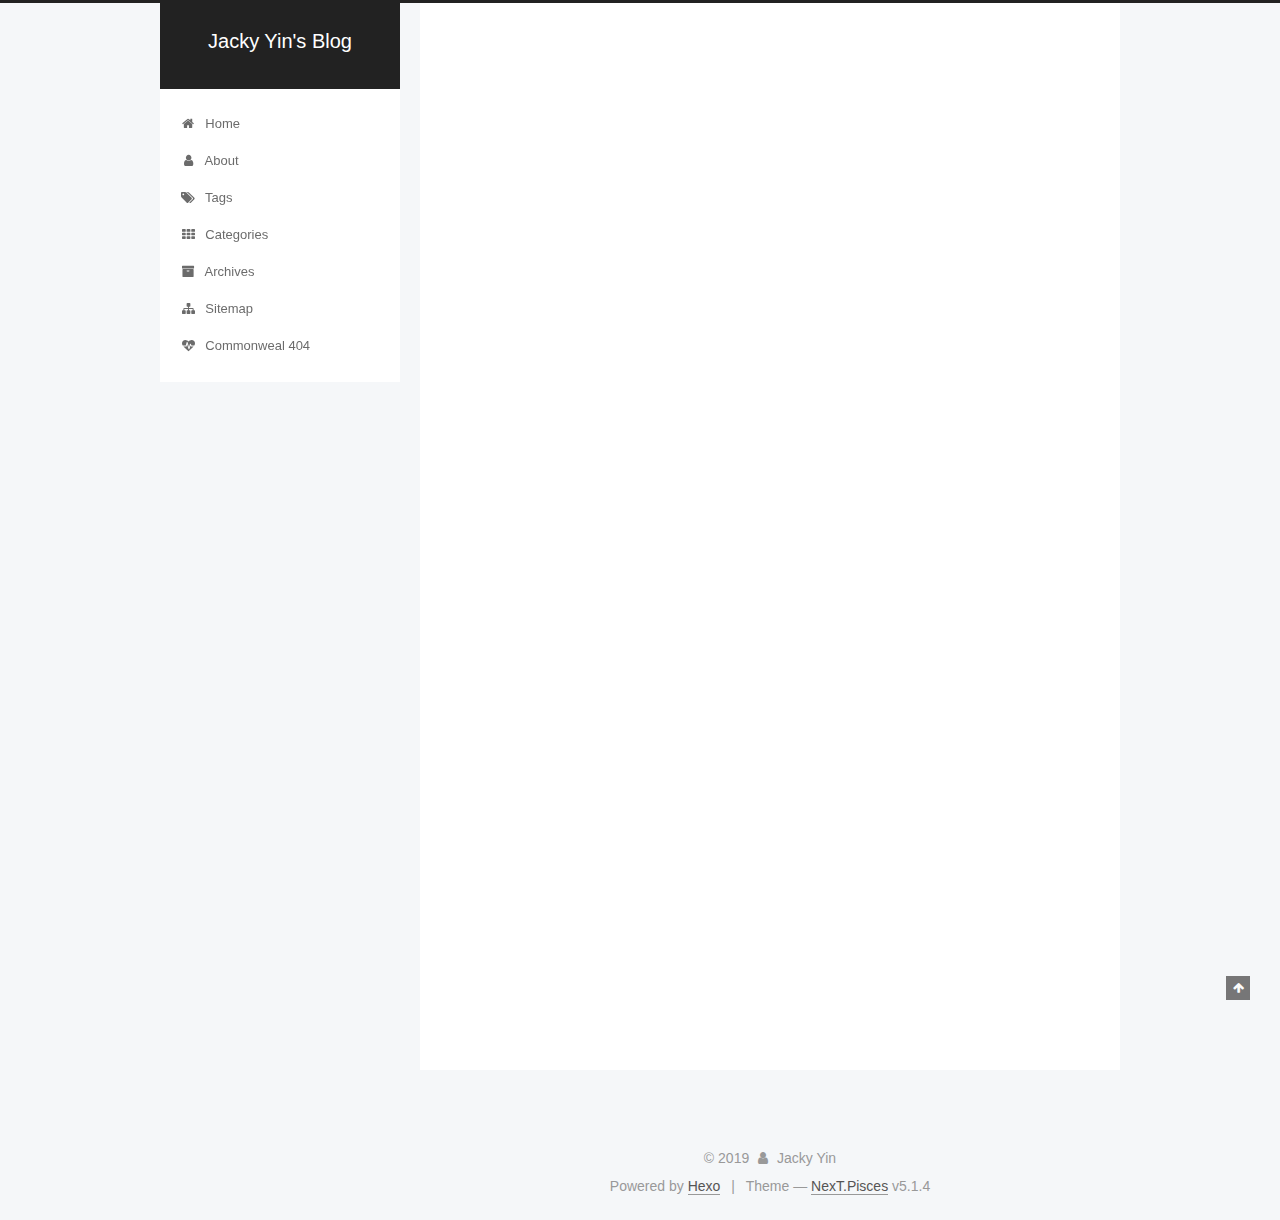
==== commit 0b24124a: "Site updated: 2019-04-21 11:25:54" ====
--- a/index.html
+++ b/index.html
@@ -210,6 +210,16 @@
         </li>
       
         
+        <li class="menu-item menu-item-categories">
+          <a href="/categories/" rel="section">
+            
+              <i class="menu-item-icon fa fa-fw fa-th"></i> <br />
+            
+            Categories
+          </a>
+        </li>
+      
+        
         <li class="menu-item menu-item-archives">
           <a href="/archives/" rel="section">
             
@@ -277,7 +287,7 @@
     <span hidden itemprop="author" itemscope itemtype="http://schema.org/Person">
       <meta itemprop="name" content="Jacky Yin">
       <meta itemprop="description" content="">
-      <meta itemprop="image" content="/images/jacky.jpg">
+      <meta itemprop="image" content="/images/jacky2.jpeg">
     </span>
 
     <span hidden itemprop="publisher" itemscope itemtype="http://schema.org/Organization">
@@ -423,7 +433,7 @@
           <div class="site-author motion-element" itemprop="author" itemscope itemtype="http://schema.org/Person">
             
               <img class="site-author-image" itemprop="image"
-                src="/images/jacky.jpg"
+                src="/images/jacky2.jpeg"
                 alt="Jacky Yin" />
             
               <p class="site-author-name" itemprop="name">Jacky Yin</p>
@@ -452,6 +462,34 @@
           
 
           
+            <div class="links-of-author motion-element">
+                
+                  <span class="links-of-author-item">
+                    <a href="https://github.com/kanikel" target="_blank" title="GitHub">
+                      
+                        <i class="fa fa-fw fa-github"></i>GitHub</a>
+                  </span>
+                
+                  <span class="links-of-author-item">
+                    <a href="mailto:yinzy5@gmail.com" target="_blank" title="E-Mail">
+                      
+                        <i class="fa fa-fw fa-envelope"></i>E-Mail</a>
+                  </span>
+                
+                  <span class="links-of-author-item">
+                    <a href="https://instagram.com/jackyyin1996" target="_blank" title="Instagram">
+                      
+                        <i class="fa fa-fw fa-instagram"></i>Instagram</a>
+                  </span>
+                
+                  <span class="links-of-author-item">
+                    <a href="https://www.linkedin.com/in/jackyyin823" target="_blank" title="LinkedIn">
+                      
+                        <i class="fa fa-fw fa-linkedin"></i>LinkedIn</a>
+                  </span>
+                
+            </div>
+          
 
           
           
@@ -478,7 +516,7 @@
 
     <footer id="footer" class="footer">
       <div class="footer-inner">
-        <div class="copyright">&copy; <span itemprop="copyrightYear">2018</span>
+        <div class="copyright">&copy; <span itemprop="copyrightYear">2019</span>
   <span class="with-love">
     <i class="fa fa-user"></i>
   </span>
--- a/css/main.css
+++ b/css/main.css
@@ -1823,7 +1823,7 @@
   width: 4px;
   height: 4px;
   border-radius: 50%;
-  background: #ffc413;
+  background: #f3f;
 }
 .links-of-blogroll {
   font-size: 13px;
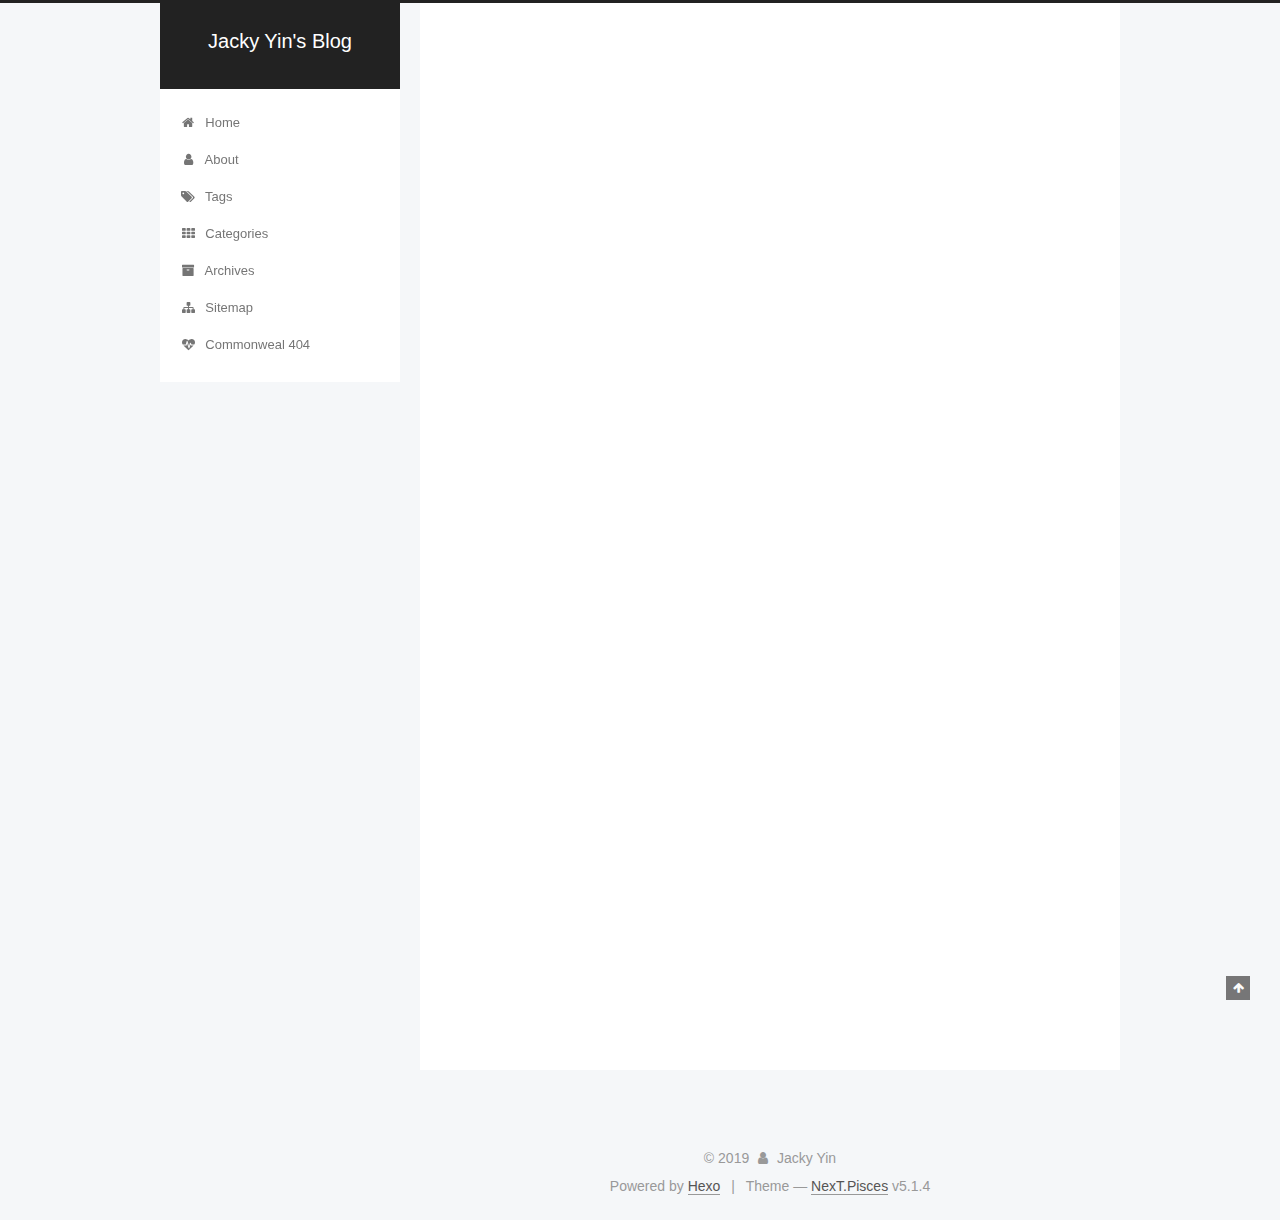
==== commit 171ee589: "Site updated: 2019-04-21 11:26:44" ====
--- a/index.html
+++ b/index.html
@@ -462,34 +462,6 @@
           
 
           
-            <div class="links-of-author motion-element">
-                
-                  <span class="links-of-author-item">
-                    <a href="https://github.com/kanikel" target="_blank" title="GitHub">
-                      
-                        <i class="fa fa-fw fa-github"></i>GitHub</a>
-                  </span>
-                
-                  <span class="links-of-author-item">
-                    <a href="mailto:yinzy5@gmail.com" target="_blank" title="E-Mail">
-                      
-                        <i class="fa fa-fw fa-envelope"></i>E-Mail</a>
-                  </span>
-                
-                  <span class="links-of-author-item">
-                    <a href="https://instagram.com/jackyyin1996" target="_blank" title="Instagram">
-                      
-                        <i class="fa fa-fw fa-instagram"></i>Instagram</a>
-                  </span>
-                
-                  <span class="links-of-author-item">
-                    <a href="https://www.linkedin.com/in/jackyyin823" target="_blank" title="LinkedIn">
-                      
-                        <i class="fa fa-fw fa-linkedin"></i>LinkedIn</a>
-                  </span>
-                
-            </div>
-          
 
           
           
--- a/css/main.css
+++ b/css/main.css
@@ -1823,7 +1823,7 @@
   width: 4px;
   height: 4px;
   border-radius: 50%;
-  background: #f3f;
+  background: #63bd59;
 }
 .links-of-blogroll {
   font-size: 13px;
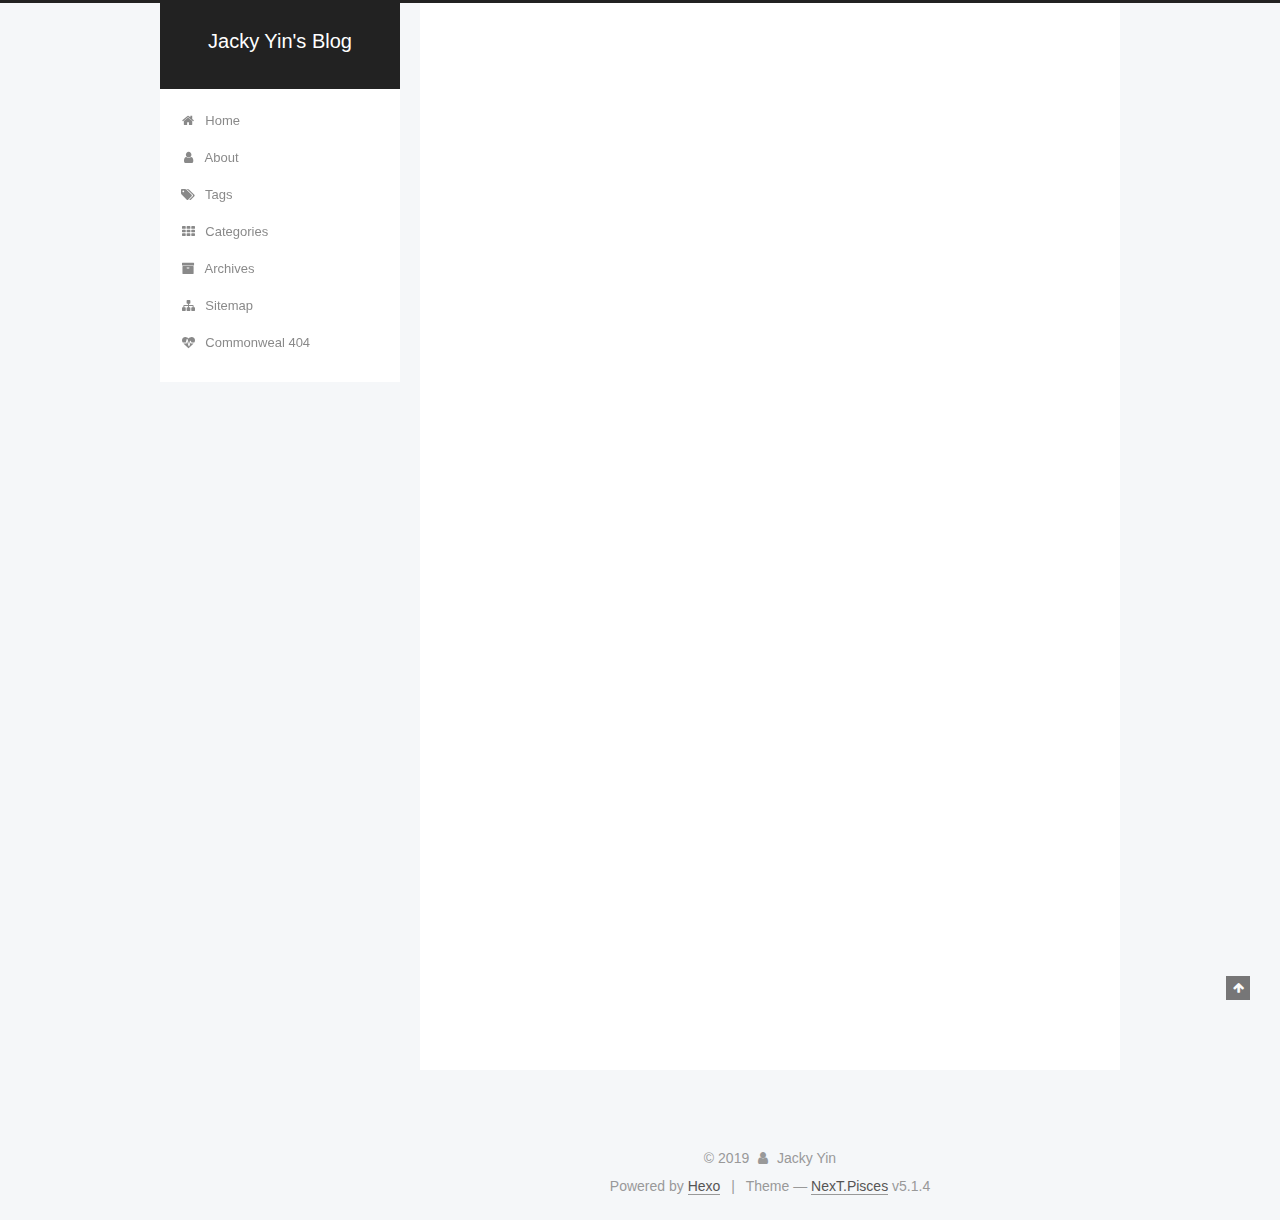
==== commit 53f9f5bd: "Site updated: 2019-04-21 11:31:03" ====
--- a/index.html
+++ b/index.html
@@ -462,6 +462,34 @@
           
 
           
+            <div class="links-of-author motion-element">
+                
+                  <span class="links-of-author-item">
+                    <a href="https://github.com/kanikel" target="_blank" title="GitHub">
+                      
+                        <i class="fa fa-fw fa-github"></i>GitHub</a>
+                  </span>
+                
+                  <span class="links-of-author-item">
+                    <a href="mailto:yinzy5@gmail.com" target="_blank" title="E-Mail">
+                      
+                        <i class="fa fa-fw fa-envelope"></i>E-Mail</a>
+                  </span>
+                
+                  <span class="links-of-author-item">
+                    <a href="https://instagram.com/jackyyin1996" target="_blank" title="Instagram">
+                      
+                        <i class="fa fa-fw fa-instagram"></i>Instagram</a>
+                  </span>
+                
+                  <span class="links-of-author-item">
+                    <a href="https://www.linkedin.com/in/jackyyin823" target="_blank" title="LinkedIn">
+                      
+                        <i class="fa fa-fw fa-linkedin"></i>LinkedIn</a>
+                  </span>
+                
+            </div>
+          
 
           
           
--- a/css/main.css
+++ b/css/main.css
@@ -1823,7 +1823,7 @@
   width: 4px;
   height: 4px;
   border-radius: 50%;
-  background: #63bd59;
+  background: #3df428;
 }
 .links-of-blogroll {
   font-size: 13px;
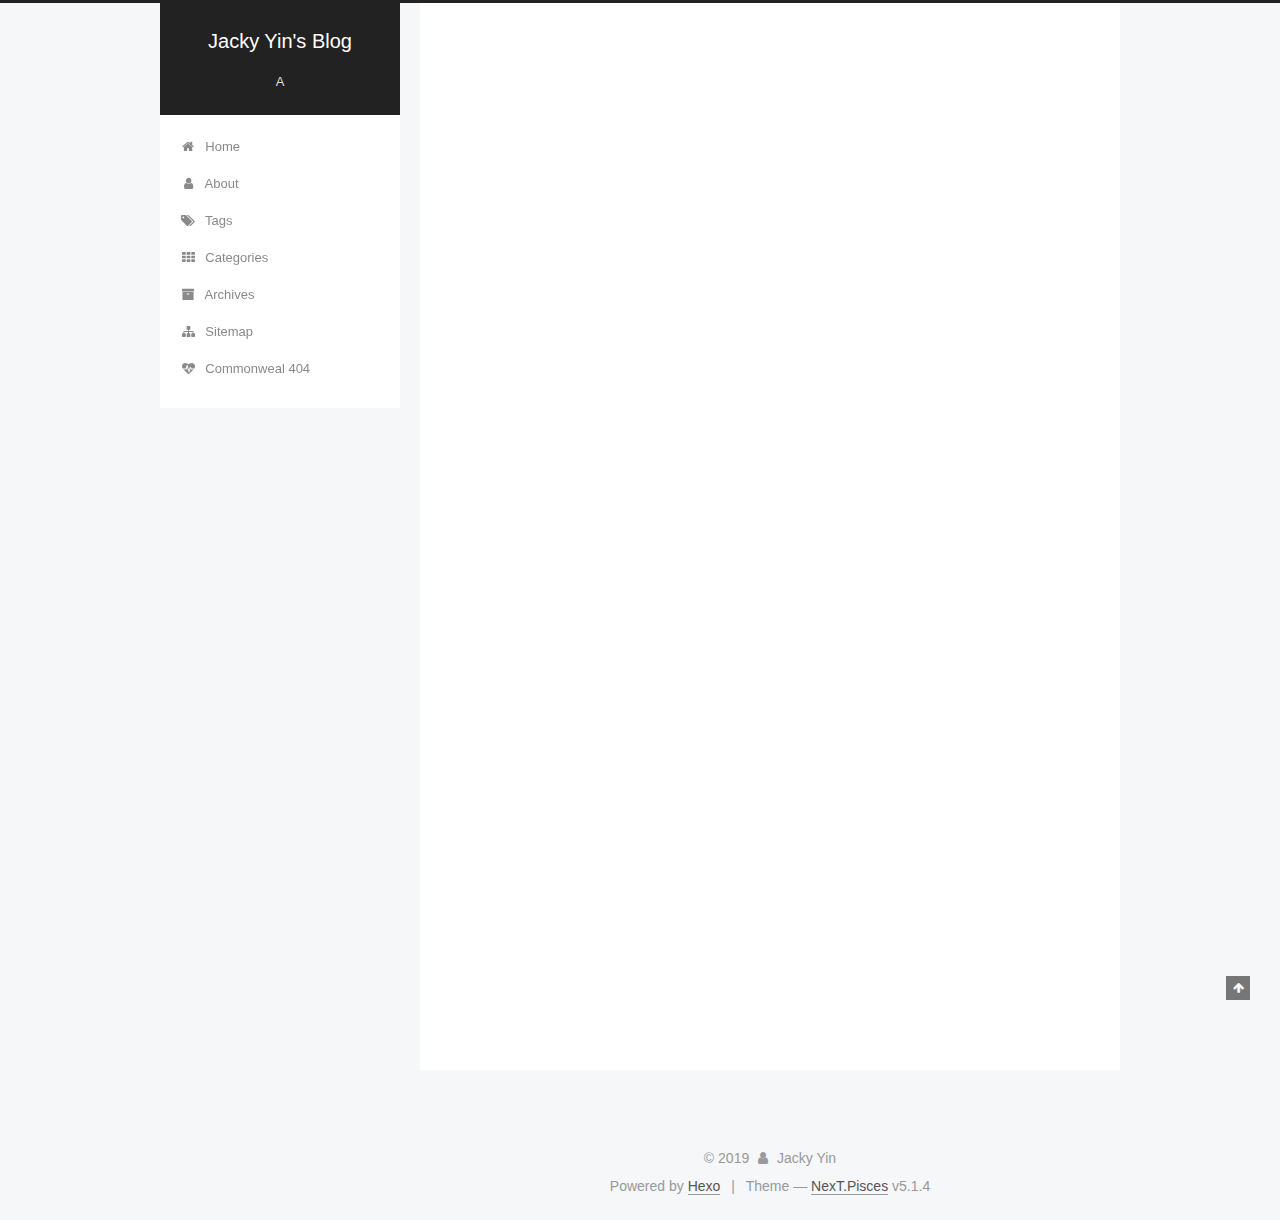
==== commit 5a9d89c9: "Site updated: 2019-04-21 11:38:03" ====
--- a/index.html
+++ b/index.html
@@ -160,7 +160,7 @@
       </a>
     </div>
       
-        <p class="site-subtitle"></p>
+        <p class="site-subtitle">A</p>
       
   </div>
 
@@ -287,7 +287,7 @@
     <span hidden itemprop="author" itemscope itemtype="http://schema.org/Person">
       <meta itemprop="name" content="Jacky Yin">
       <meta itemprop="description" content="">
-      <meta itemprop="image" content="/images/jacky2.jpeg">
+      <meta itemprop="image" content="/images/kanikel.jpg">
     </span>
 
     <span hidden itemprop="publisher" itemscope itemtype="http://schema.org/Organization">
@@ -433,7 +433,7 @@
           <div class="site-author motion-element" itemprop="author" itemscope itemtype="http://schema.org/Person">
             
               <img class="site-author-image" itemprop="image"
-                src="/images/jacky2.jpeg"
+                src="/images/kanikel.jpg"
                 alt="Jacky Yin" />
             
               <p class="site-author-name" itemprop="name">Jacky Yin</p>
--- a/css/main.css
+++ b/css/main.css
@@ -1823,7 +1823,7 @@
   width: 4px;
   height: 4px;
   border-radius: 50%;
-  background: #3df428;
+  background: #ff24ff;
 }
 .links-of-blogroll {
   font-size: 13px;
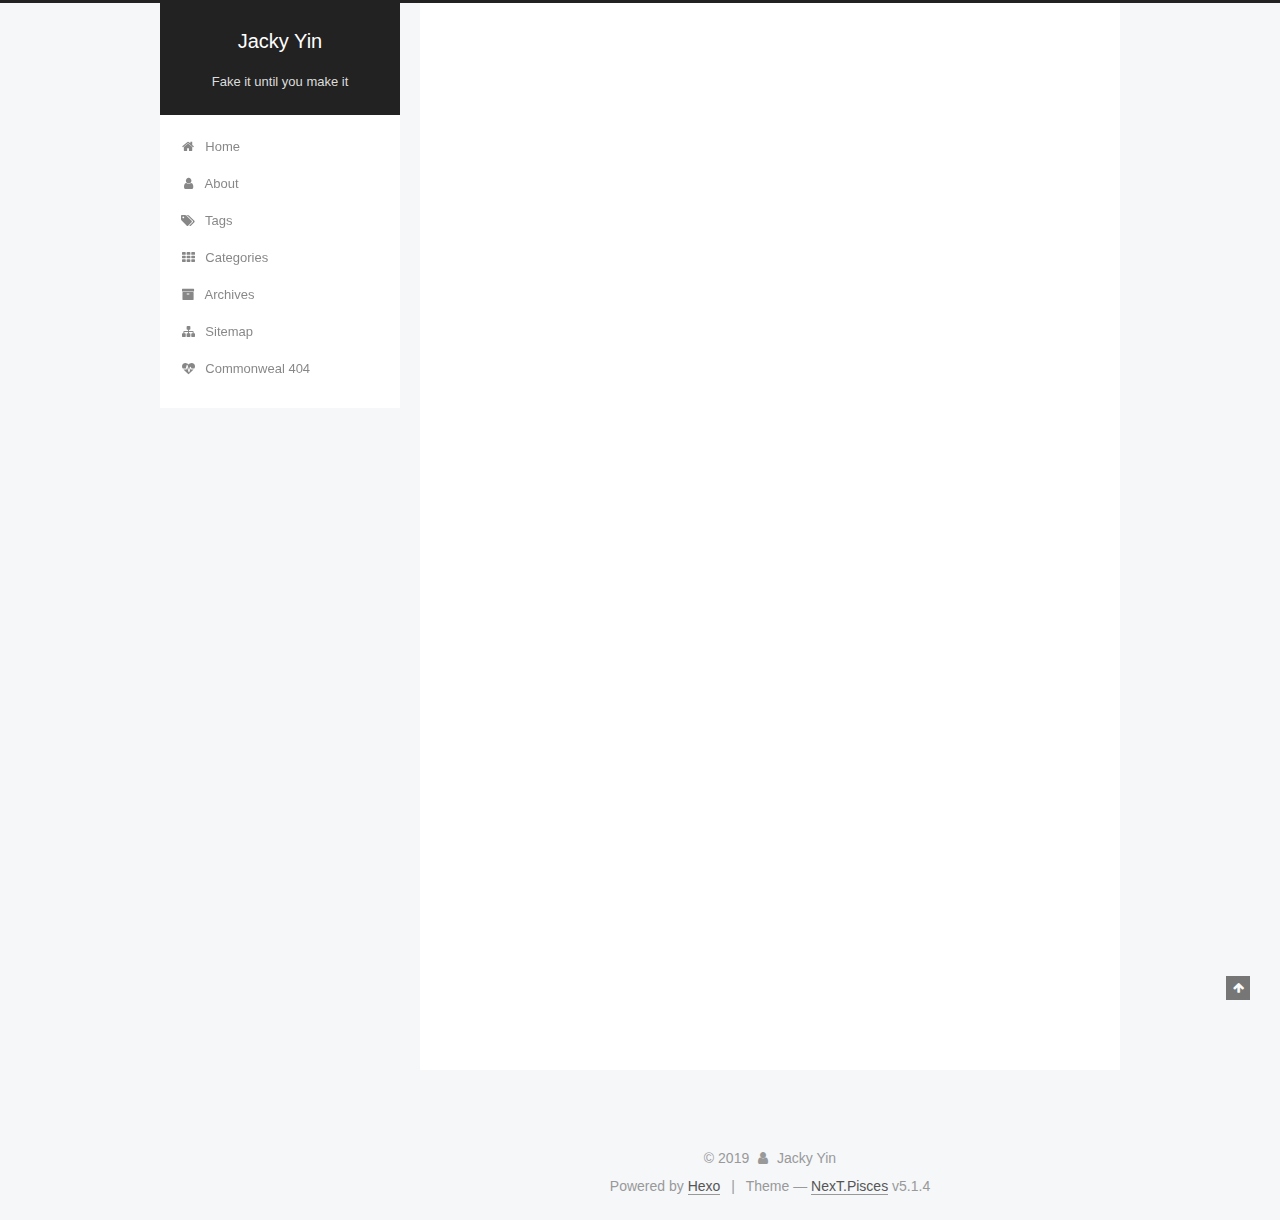
==== commit e2adbd4c: "Site updated: 2019-04-24 11:47:03" ====
--- a/index.html
+++ b/index.html
@@ -81,13 +81,13 @@
 
 <meta name="description" content="Go Big or Go Home">
 <meta property="og:type" content="website">
-<meta property="og:title" content="Jacky Yin&#39;s Blog">
+<meta property="og:title" content="Jacky Yin">
 <meta property="og:url" content="http://yoursite.com/index.html">
-<meta property="og:site_name" content="Jacky Yin&#39;s Blog">
+<meta property="og:site_name" content="Jacky Yin">
 <meta property="og:description" content="Go Big or Go Home">
 <meta property="og:locale" content="en">
 <meta name="twitter:card" content="summary">
-<meta name="twitter:title" content="Jacky Yin&#39;s Blog">
+<meta name="twitter:title" content="Jacky Yin">
 <meta name="twitter:description" content="Go Big or Go Home">
 
 
@@ -124,7 +124,7 @@
 
 
 
-  <title>Jacky Yin's Blog</title>
+  <title>Jacky Yin</title>
   
 
 
@@ -155,12 +155,12 @@
     <div class="custom-logo-site-title">
       <a href="/"  class="brand" rel="start">
         <span class="logo-line-before"><i></i></span>
-        <span class="site-title">Jacky Yin's Blog</span>
+        <span class="site-title">Jacky Yin</span>
         <span class="logo-line-after"><i></i></span>
       </a>
     </div>
       
-        <p class="site-subtitle">A</p>
+        <p class="site-subtitle">Fake it until you make it</p>
       
   </div>
 
@@ -291,7 +291,7 @@
     </span>
 
     <span hidden itemprop="publisher" itemscope itemtype="http://schema.org/Organization">
-      <meta itemprop="name" content="Jacky Yin's Blog">
+      <meta itemprop="name" content="Jacky Yin">
     </span>
 
     
--- a/css/main.css
+++ b/css/main.css
@@ -1823,7 +1823,7 @@
   width: 4px;
   height: 4px;
   border-radius: 50%;
-  background: #ff24ff;
+  background: #2b7cff;
 }
 .links-of-blogroll {
   font-size: 13px;
